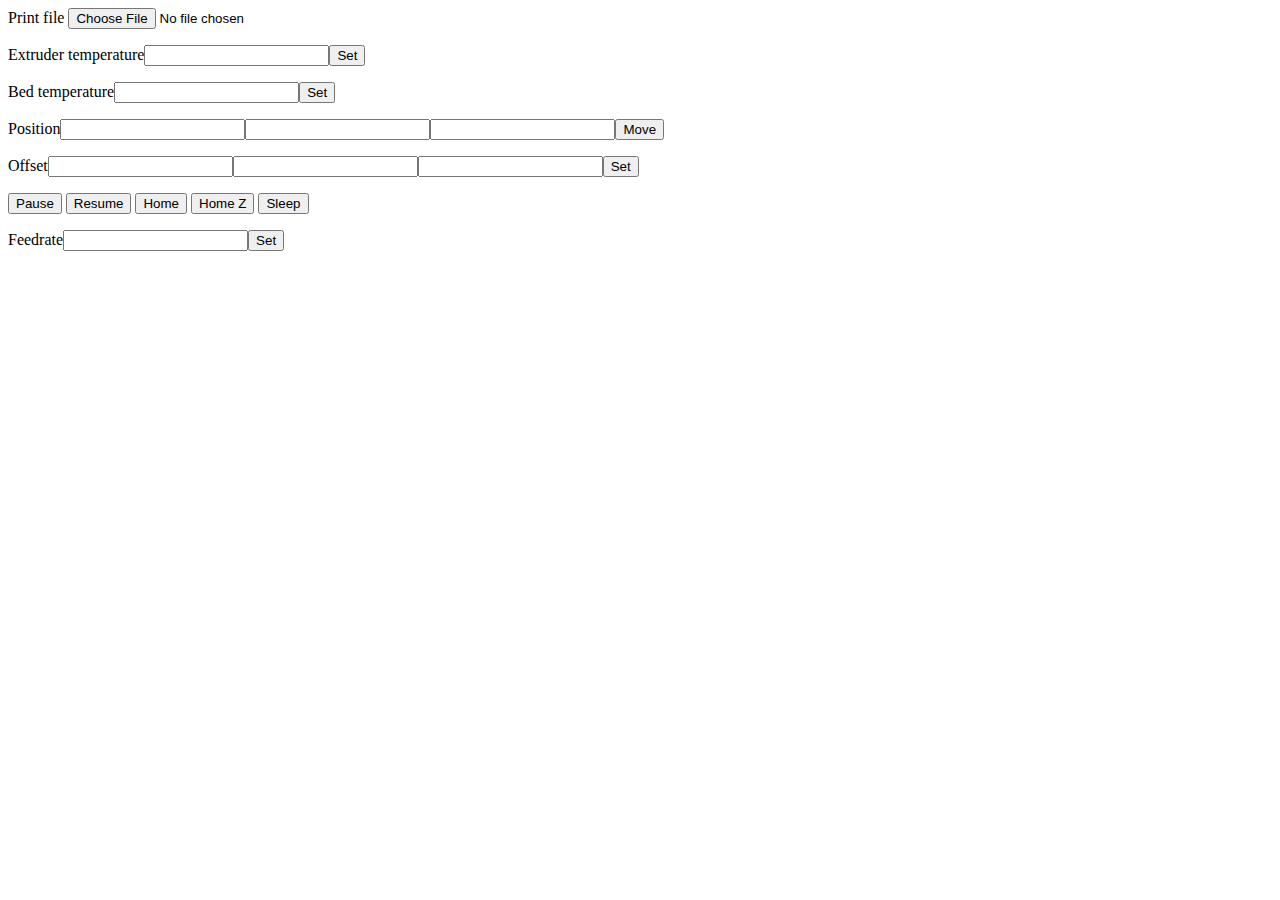
==== server/html/index.html @ e0f0c31d "Use only new code" ====
<!DOCTYPE html>
<html>
	<head>
		<meta http-equiv="Content-type: text/html;charset=utf-8"/>
		<title>MOST RepRap printer interface</title>
		<script type="application/javascript" src="rpc.js"></script>
		<script type="application/javascript" src="index.js"></script>
		<style type="text/css"></style>
		<link rel="stylesheet" href="index.css"/>
	</head>
	<body onload="init ()">
		<label for="printfile">Print file</label>
		<input type="file" id="printfile" onchange="print ()"/>
		<p>Extruder temperature<input type="text" id="etemp"/><button type="button" onclick="etemp ()">Set</button><span id="etemp_read"></span></p>
		<p>Bed temperature<input type="text" id="btemp"/><button type="button" onclick="btemp ()">Set</button><span id="btemp_read"></span></p>
		<p>Position<input type="text" id="xpos"/><input type="text" id="ypos"/><input type="text" id="zpos"/><button type="button" onclick="gotopos ()">Move</button></p>
		<p>Offset<input type="text" id="xoff"/><input type="text" id="yoff"/><input type="text" id="zoff"/><button type="button" onclick="setoffset ()">Set</button></p>
		<p><button type="button" onclick="stop ()">Pause</button>
		<button type="button" onclick="resume ()">Resume</button>
		<button type="button" onclick="home ()">Home</button>
		<button type="button" onclick="homez ()">Home Z</button>
		<button type="button" onclick="sleep ()">Sleep</button></p>
		<p>Feedrate<input type="text" id="feed"/><button type="button" onclick="feed ()">Set</button></p>
	</body>
</html>
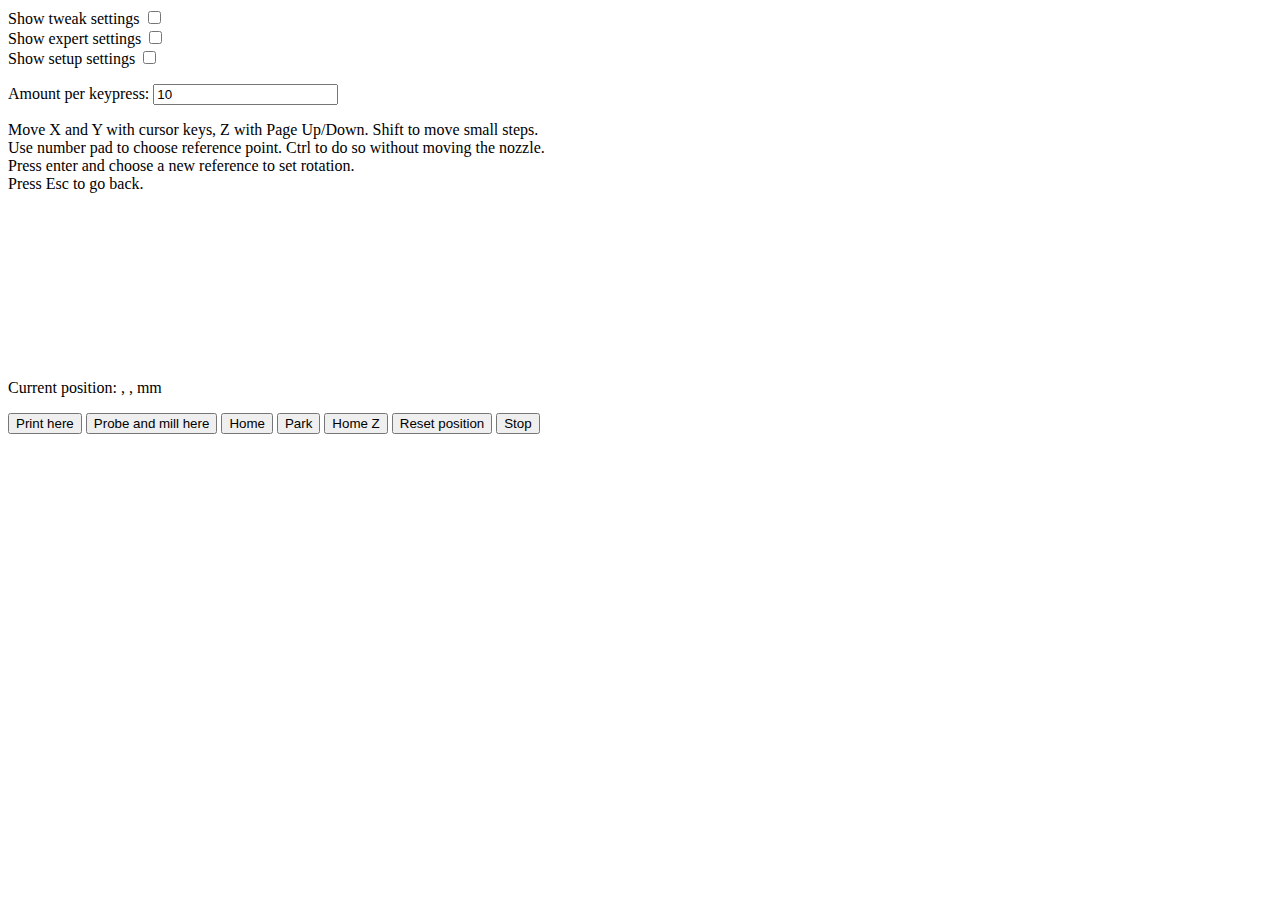
==== commit 6a41cec2: "more cleanup" ====
--- a/server/html/index.html
+++ b/server/html/index.html
@@ -1,25 +1,740 @@
 <!DOCTYPE html>
+<!-- vim: set foldmethod=marker : -->
 <html>
-	<head>
-		<meta http-equiv="Content-type: text/html;charset=utf-8"/>
+	<head> <!-- {{{ -->
+		<meta http-equiv='Content-type: text/html;charset=utf-8'/>
 		<title>MOST RepRap printer interface</title>
-		<script type="application/javascript" src="rpc.js"></script>
-		<script type="application/javascript" src="index.js"></script>
-		<style type="text/css"></style>
-		<link rel="stylesheet" href="index.css"/>
-	</head>
-	<body onload="init ()">
-		<label for="printfile">Print file</label>
-		<input type="file" id="printfile" onchange="print ()"/>
-		<p>Extruder temperature<input type="text" id="etemp"/><button type="button" onclick="etemp ()">Set</button><span id="etemp_read"></span></p>
-		<p>Bed temperature<input type="text" id="btemp"/><button type="button" onclick="btemp ()">Set</button><span id="btemp_read"></span></p>
-		<p>Position<input type="text" id="xpos"/><input type="text" id="ypos"/><input type="text" id="zpos"/><button type="button" onclick="gotopos ()">Move</button></p>
-		<p>Offset<input type="text" id="xoff"/><input type="text" id="yoff"/><input type="text" id="zoff"/><button type="button" onclick="setoffset ()">Set</button></p>
-		<p><button type="button" onclick="stop ()">Pause</button>
-		<button type="button" onclick="resume ()">Resume</button>
-		<button type="button" onclick="home ()">Home</button>
-		<button type="button" onclick="homez ()">Home Z</button>
-		<button type="button" onclick="sleep ()">Sleep</button></p>
-		<p>Feedrate<input type="text" id="feed"/><button type="button" onclick="feed ()">Set</button></p>
+		<script type='application/javascript' src='rpc.js'></script>
+		<script type='application/javascript' src='server.js'></script>
+		<script type='application/javascript' src='index.js'></script>
+		<style type='text/css'></style>
+		<link rel='stylesheet' href='index.css'/>
+	</head> <!-- }}} -->
+	<body onload='init ()' id='container' class='noexpert notweak nosetup nomover'>
+		<div id='templates'> <!-- {{{ -->
+			<div id='Label'> <!-- {{{ -->
+				<div class='tab' onclick='select_printer (this.port)'>
+					[!(
+						node.port = args[0],
+						printer ? [printer.name].concat (elements) : elements
+						<span class='port setup'>[!('@' + args[0])!]</span>
+					)!]
+				</div>
+			</div> <!-- }}} -->
+			<!-- Primitives {{{ -->
+			<div id='Button'> <!-- {{{ -->
+				[!(
+				// args = title, action, class
+				//elements[0].id = make_id (printer, [null, args[1]]),
+				elements[0].action = args[1],
+				args[2] ? elements[0].AddClass (args[2]) : 0,
+				elements[0].printer = printer,
+				elements[0].AddText (args[0]),
+				elements
+				<button class='wide title' type='button' onclick='this.printer.call (this.action, [], {})'></button>
+				)!]
+			</div> <!-- }}} -->
+			<div id='Text'> <!-- {{{ -->
+				[!(
+				// args = title, obj, class
+				elements[1].id = make_id (printer, args[1], 'source'),
+				elements[2].source = elements[1].id,
+				elements[2].obj = args[1],
+				args[2] ? elements[0].AddClass (args[2]) : 0,
+				args[2] ? elements[1].AddClass (args[2]) : 0,
+				args[2] ? elements[2].AddClass (args[2]) : 0,
+				elements[2].printer = printer,
+				elements[0].AddText (args[0]),
+				elements
+				<span class='blocktitle'></span>
+				<input type='text' class='title'/>
+				<button class='button title' type='button' onclick='set_value (this.printer, this.obj, document.getElementById (this.source).value)'>Set</button>
+				)!]
+			</div> <!-- }}} -->
+			<div id='Range'> <!-- {{{ -->
+				[!(
+				// args = title, max, obj, class
+				elements[0].id = make_id (printer, args[2]),
+				elements[1].source = elements[0].id,
+				elements[1].obj = args[2],
+				elements[1].printer = printer,
+				[make_tablerow (args[0], [elements], ['rowtitle', args[3]])]
+				<select>[!(range (args[1], elements[0], 'value')<option></option>)!]</select>
+				<button class='button' type='button' onclick='set_value (this.printer, this.obj, document.getElementById (this.source).selectedIndex)'>Set</button>
+				)!]
+			</div> <!-- }}} -->
+			<div id='Choice'> <!-- {{{ -->
+				[!(
+				// args = obj, options, class[es], containerclasses
+				choice (args[0], args[1], elements[0], elements[1], args[2], args[3])
+				<input type='radio'/>
+				<label></label>
+				)!]
+			</div> <!-- }}} -->
+			<div id='Pin'> <!-- {{{ -->
+				[!(
+				// args = title, obj, only_analog
+				elements[0].id = make_id (printer, args[1]),
+				elements[0].obj = args[1],
+				elements[0].printer = printer,
+				elements[1].id = make_id (printer, args[1], 'invalid'),
+				elements[2].htmlFor = elements[1].id,
+				elements[3].id = make_id (printer, args[1], 'inverted'),
+				elements[4].htmlFor = elements[3].id,
+				elements[5].printer = printer,
+				elements[5].addEventListener ('click', function () { set_pin (this.printer, args[1]); }, false),
+				args[2] ? (elements[3].AddClass ('hidden'), elements[4].AddClass ('hidden')) : 0,
+				[make_tablerow (args[0], [[elements[0]], [elements[1], elements[2]], [elements[3], elements[4]], [elements[5]]], ['pintitle', 'pinvalue'])]
+				<select class='pinselect'>[!(pinrange (args[2], elements[0], 'value')<option></option>)!]</select>
+				<input type='checkbox'/>
+				<label>Invalid</label>
+				<input type='checkbox'/>
+				<label>Inverted</label>
+				<button class='button' type='button'>Set</button>
+				)!]
+			</div> <!-- }}} -->
+			<div id='Float'> <!-- {{{ -->
+				[!(
+				// args = obj, factor, class
+				elements[2].id = make_id (printer, args[0]),
+				elements[0].id = make_id (printer, args[0], 'new'),
+				elements[0].factor = args[1] ? args[1] : 1,
+				elements[1].factor = elements[0].factor,
+				elements[2].factor = elements[0].factor,
+				elements[1].source = elements[0].id,
+				elements[1].obj = args[0],
+				elements[1].printer = printer,
+				args[2] ? elements[0].AddClass (args[2]) : 0,
+				args[2] ? elements[1].AddClass (args[2]) : 0,
+				args[2] ? elements[2].AddClass (args[2]) : 0,
+				stack
+				<input type='text'/>
+				<button class='button' type='button' onclick='set_value (this.printer, this.obj, this.factor * Number (document.getElementById (this.source).value))'>Set</button>
+				<span></span>
+				)!]
+			</div> <!-- }}} -->
+			<div id='Toggle'> <!-- {{{ -->
+				[!(
+				// args = title, obj, oncommand, offcommand, ontext, offtext, class
+				elements[1].AddText (args[2]),
+				elements[2].AddText (args[3]),
+				elements[3].value = [args[5], args[4]],
+				elements[3].id = make_id (printer, args[1]),
+				elements[1].obj = args[1],
+				elements[2].obj = args[1],
+				elements[1].printer = printer,
+				elements[2].printer = printer,
+				elements[1].addEventListener ('click', function () { set_value (this.printer, this.obj, true); }, false),
+				elements[2].addEventListener ('click', function () { set_value (this.printer, this.obj, false); }, false),
+				elements[0].AddText (args[0]),
+				args[6] ? elements[0].AddClass (args[6]) : 0,
+				args[6] ? elements[1].AddClass (args[6]) : 0,
+				args[6] ? elements[2].AddClass (args[6]) : 0,
+				args[6] ? elements[3].AddClass (args[6]) : 0,
+				stack
+				<span class='blocktitle'></span>
+				<button type='button' class='title'></button>
+				<button type='button' class='title'></button>
+				<span class='title'></span>
+				)!]
+			</div> <!-- }}} -->
+			<div id='File'> <!-- {{{ -->
+				[!(
+				// args = title, obj, class
+				args[2] ? elements[0].AddClass (args[2]) : 0,
+				args[2] ? elements[1].AddClass (args[2]) : 0,
+				args[2] ? elements[2].AddClass (args[2]) : 0,
+				elements[1].id = make_id (printer, args[1]),
+				elements[2].source = args[1],
+				elements[2].printer = printer,
+				elements[2].extra = (args[3] ? args[3] : function() {}),
+				elements[0].AddText (args[0]),
+				stack
+				<span class='blocktitle'></span>
+				<input type='file' class='title'/>
+				<button class='button title' type='button' onclick='set_file (this.printer, this.source); this.extra()'>Upload</button>
+				)!]
+			</div> <!-- }}} -->
+			<div id='Run'> <!-- {{{ -->
+				[!(
+				// args = obj, class
+				elements[0].id = make_id (printer, args[0], 'minus'),
+				elements[2].id = make_id (printer, args[0], 'plus'),
+				elements[4].id = make_id (printer, args[0], 'value'),
+				elements[1].htmlFor = elements[0].id,
+				elements[3].htmlFor = elements[2].id,
+				elements[0].printer = printer,
+				elements[2].printer = printer,
+				elements[0].obj = args[0],
+				elements[2].obj = args[0],
+				elements[0].factor = -1,
+				elements[2].factor = 1,
+				elements[0].other = elements[2],
+				elements[2].other = elements[0],
+				elements[0].addEventListener ('click', function () { this.other.checked = false; this.printer.call ('run_' + this.obj[0][0], [this.obj[1], this.checked ? this.factor * Number (get_element (this.printer, this.obj, 'value').value) : NaN], {}); }, false),
+				elements[2].addEventListener ('click', function () { this.other.checked = false; this.printer.call ('run_' + this.obj[0][0], [this.obj[1], this.checked ? this.factor * Number (get_element (this.printer, this.obj, 'value').value) : NaN], {}); }, false),
+				args[1] ? elements[0].AddClass (args[1]) : 0,
+				args[1] ? elements[1].AddClass (args[1]) : 0,
+				args[1] ? elements[2].AddClass (args[1]) : 0,
+				args[1] ? elements[3].AddClass (args[1]) : 0,
+				args[1] ? elements[4].AddClass (args[1]) : 0,
+				stack
+				<input type='checkbox' class='run1'/>
+				<label class='run2'>-</label>
+				<input type='checkbox' class='run1'/>
+				<label class='run2'>+</label>
+				<input type='text' class='run3' value='Infinity'/>
+				)!]
+			</div> <!-- }}} -->
+			<!-- }}} -->
+			<div id='Motor'> <!-- {{{ -->
+				<!-- args = parent, index, basic_steps -->
+				<div>[$(Run [[[args[0], 'motor'], args[1]], args[2] ? '' : 'expert'])$]</div>
+				<div>[$(Float [[[[args[0], 'motor'], args[1]], 'steps_per_mm'], 1, args[2] ? '' : 'expert'])$]</div>
+				<div>[$(Float [[[[args[0], 'motor'], args[1]], 'limit_v'], 1, 'setup'])$]</div>
+				<div>[$(Float [[[[args[0], 'motor'], args[1]], 'max_steps'], 1, 'setup'])$]</div>
+				<!--sleeping.-->
+			</div> <!-- }}} -->
+			<div id='Temp_components'> <!-- {{{ -->
+				<!-- args = parent, index -->
+				<div>[$(Float [[[args[0], args[1]], 'R0'], 1000, 'expert'])$]</div>
+				<div>[$(Float [[[args[0], args[1]], 'R1'], 1000, 'expert'])$]</div>
+				<div>[$(Float [[[args[0], args[1]], 'Rc'], 1000, 'expert'])$]</div>
+				<div>[$(Float [[[args[0], args[1]], 'Tc'], 1, 'expert'])$]</div>
+				<div>[$(Float [[[args[0], args[1]], 'beta'], 1, 'expert'])$]</div>
+			</div> <!-- }}} -->
+			<div id='Temp_calibration'> <!-- {{{ -->
+				<!-- args = parent, index -->
+				<div>[$(Float [[[args[0], args[1]], 'core_C'], 1, 'expert'])$]</div>
+				<div>[$(Float [[[args[0], args[1]], 'shell_C'], 1, 'expert'])$]</div>
+				<div>[$(Float [[[args[0], args[1]], 'transfer'], 1, 'expert'])$]</div>
+				<div>[$(Float [[[args[0], args[1]], 'radiation'], 1, 'expert'])$]</div>
+				<div>[$(Float [[[args[0], args[1]], 'power'], 1, 'expert'])$]</div>
+			</div> <!-- }}} -->
+			<div id='Temp_control'> <!-- {{{ -->
+				<div>[$(Float [[[args[0], args[1]], 'value', 'settemp']])$]</div>
+				<div>[!(
+					// args = obj, index
+					//elements[1].id = make_id (printer, [[args[0], args[1]], 'current']),
+					elements[0].target = elements[1],
+					elements[0].printer = printer,
+					elements[0].addEventListener ('click', function () {
+						var target = this.target;
+						this.printer.call ('readtemp_' + (typeof args[0] == 'string' ? args[0] : args[0][0]), [args[1]], {}, function (value) {
+							target.ClearAll ();
+							target.AddText (value.toFixed (1));
+						});
+					}, false),
+					elements
+					<button>Refresh</button>
+					<span></span>
+				)!]</div>
+				<!-- current -->
+			</div> <!-- }}} -->
+
+			<div id='Motor_axis'> <!-- {{{ -->
+				[!(
+				// args = index, class
+				[make_tablerow (axis_name (args[0], false), elements, ['rowtitle', args[1]], 'expert')]
+				[$(Motor ['axis', args[0]])$]
+				)!]
+			</div> <!-- }}} -->
+			<div id='Limits_axis'> <!-- {{{ -->
+				[!(
+				// args = index
+				[make_tablerow (axis_name (args[0], true), elements, ['rowtitle setup', ['setup', 'setup delta', 'setup delta']], 'setup')]
+				<div>[$(Float [[['axis', args[0]], 'park'], 1, 'setup'])$]</div>
+				<div>[$(Float [[['axis', args[0]], 'axis_min'], 1, 'setup'])$]</div>
+				<div>[$(Float [[['axis', args[0]], 'axis_max'], 1, 'setup'])$]</div>
+				)!]
+			</div> <!-- }}} -->
+			<div id='Delta_axis'> <!-- {{{ -->
+				[!(
+				// args = index
+				[make_tablerow (axis_name (args[0], false), elements, ['rowtitle expert', ['setup', 'setup', 'setup', 'setup delta', 'setup delta']], 'expert')]
+				<div>[$(Float [[['axis', args[0]], 'limit_pos'], 1, 'setup'])$]</div>
+				<div>[$(Float [[['axis', args[0]], 'motor_min'], 1, 'setup'])$]</div>
+				<div>[$(Float [[['axis', args[0]], 'motor_max'], 1, 'setup'])$]</div>
+				<div>[$(Float [[['axis', args[0]], 'delta_length'], 1, 'setup delta'])$]</div>
+				<div>[$(Float [[['axis', args[0]], 'delta_radius'], 1, 'setup delta'])$]</div>
+				)!]
+			</div> <!-- }}} -->
+			<div id='Move_axis'> <!-- {{{ -->
+				[!(
+				// args = index
+				elements[1].id = make_id (printer, [['axis', args[0]], 'goto']),
+				elements[2].printer = printer,
+				elements[2].index = args[0],
+				elements[2].addEventListener ('click', function () {
+					var target = new Object;
+					target[String (args[0])] = Number (get_element (this.printer, [['axis', this.index], 'goto']).value);
+					this.printer.call ('goto', [target], {});
+				}, false),
+				[make_tablerow (axis_name (args[0], true), [[elements[1], elements[2]], elements[0], elements[3], elements[4]], ['rowtitle', ''])]
+				<div>[$(Float [[['axis', args[0]], 'offset'], 1, (args[0] != 2 ? 'expert' : 'tweak')])$]</div>
+				<input type='text'/>
+				<button class='button' type='button'>Go</button>
+				<div>[$(Float [[[['axis', 'motor'], args[0]], 'max_v'], 1, 'expert'])$]</div>
+				<div>[$(Float [[[['axis', 'motor'], args[0]], 'max_a'], 1, 'expert'])$]</div>
+				)!]
+			</div> <!-- }}} -->
+			<div id='Pins_axis'> <!-- {{{ -->
+				[!(
+				make_pin_title (axis_name (args[0], false), stack)
+				[$(Pin ['Step', [[['axis', 'motor'], args[0]], 'step_pin']])$]
+				[$(Pin ['Dir', [[['axis', 'motor'], args[0]], 'dir_pin']])$]
+				[$(Pin ['Enable', [[['axis', 'motor'], args[0]], 'enable_pin']])$]
+				[$(Pin ['Min limit', [['axis', args[0]], 'limit_min_pin']])$]
+				[$(Pin ['Max limit', [['axis', args[0]], 'limit_max_pin']])$]
+				[$(Pin ['Sense', [['axis', args[0]], 'sense_pin']])$]
+				)!]
+			</div> <!-- }}} -->
+			<div id='Motor_extruder'> <!-- {{{ -->
+				[!(
+				// args = index, class
+				[make_tablerow (extruder_name (args[0]), elements, ['rowtitle', args[1]])]
+				[$(Motor ['extruder', args[0], true])$]
+				)!]
+			</div> <!-- }}} -->
+			<div id='Temp_components_extruder'> <!-- {{{ -->
+				[!(
+				// args = index, class
+				[make_tablerow (extruder_name (args[0]), elements, ['rowtitle', args[1]], 'expert')]
+				[$(Temp_components [['extruder', 'temp'], args[0]])$]
+				)!]
+			</div> <!-- }}} -->
+			<div id='Temp_calibration_extruder'> <!-- {{{ -->
+				[!(
+				// args = index, class
+				[make_tablerow (extruder_name (args[0]), elements, ['rowtitle', args[1]], 'expert')]
+				[$(Temp_calibration [['extruder', 'temp'], args[0]])$]
+				)!]
+			</div> <!-- }}} -->
+			<div id='Temp_control_extruder'> <!-- {{{ -->
+				[!(
+				// args = index, class
+				[make_tablerow (extruder_name (args[0]), elements, ['rowtitle', args[1]])]
+				[$(Temp_control [['extruder', 'temp'], args[0]])$]
+				)!]
+			</div> <!-- }}} -->
+			<div id='Setup_extruder'> <!-- {{{ -->
+				[!(
+				// args = index, class
+				elements[0].id = make_id (printer, [['extruder', args[0]], 'move']),
+				elements[1].printer = printer,
+				elements[1].index = args[0],
+				elements[1].addEventListener ('click', function () {
+					var value = Number (get_element (this.printer, [['extruder', this.index], 'move']).value);
+					this.printer.call ('goto', [], {e: value, which: this.index});
+				}, false),
+				elements[2].printer = printer,
+				elements[2].index = args[0],
+				elements[2].addEventListener ('click', function () {
+					var value = Number (get_element (this.printer, [['extruder', this.index], 'move']).value);
+					this.printer.call ('goto', [], {e: -value, which: this.index});
+				}, false),
+				[make_tablerow (extruder_name (args[0]), [[elements[0], elements[1], elements[2]], elements[3], elements[4]], ['rowtitle', args[1]])]
+				<input type='text'/>
+				<button class='button' type='button'>Extrude</button>
+				<button class='button' type='button'>Retract</button>
+				<div>[$(Float [[[['extruder', 'motor'], args[0]], 'max_v'], 1, 'expert'])$]</div>
+				<div>[$(Float [[[['extruder', 'motor'], args[0]], 'max_a'], 1, 'expert'])$]</div>
+				)!]
+			</div> <!-- }}} -->
+			<div id='Pins_extruder'> <!-- {{{ -->
+				[!(
+				// args = index, visible
+				node.id = make_id (printer, [['extruderpins', args[0]], 'container']),
+				make_pin_title (extruder_name (args[0]), stack)
+				[$(Pin ['Step', [[['extruder', 'motor'], args[0]], 'step_pin']])$]
+				[$(Pin ['Direction', [[['extruder', 'motor'], args[0]], 'dir_pin']])$]
+				[$(Pin ['Enable', [[['extruder', 'motor'], args[0]], 'enable_pin']])$]
+				[$(Pin ['Power', [[['extruder', 'temp'], args[0]], 'power_pin']])$]
+				[$(Pin ['Thermistor', [[['extruder', 'temp'], args[0]], 'thermistor_pin'], true])$]
+				)!]
+			</div> <!-- }}} -->
+			<div id='Temp_components_temp'> <!-- {{{ -->
+				[!(
+				// args = index, class
+				[make_tablerow (temp_name (args[0]), elements, ['rowtitle', args[1]], 'expert')]
+				[$(Temp_components ['temp', args[0]])$]
+				)!]
+			</div> <!-- }}} -->
+			<div id='Temp_calibration_temp'> <!-- {{{ -->
+				[!(
+				// args = index, class
+				[make_tablerow (temp_name (args[0]), elements, ['rowtitle', args[1]], 'expert')]
+				[$(Temp_calibration ['temp', args[0]])$]
+				)!]
+			</div> <!-- }}} -->
+			<div id='Temp_control_temp'> <!-- {{{ -->
+				[!(
+				// args = index
+				[make_tablerow (temp_name (args[0]), elements, ['rowtitle', args[1]])]
+				[$(Temp_control ['temp', args[0]])$]
+				)!]
+			</div> <!-- }}} -->
+			<div id='Pins_temp'> <!-- {{{ -->
+				[!(
+				// args = index, visible
+				node.id = make_id (printer, [['temppins', args[0]], 'container']),
+				make_pin_title (temp_name (args[0]), stack)
+				[$(Pin ['Power', [['temp', args[0]], 'power_pin']])$]
+				[$(Pin ['Thermistor', [['temp', args[0]], 'thermistor_pin'], true])$]
+				)!]
+			</div> <!-- }}} -->
+			<div id='Gpio_gpio'> <!-- {{{ -->
+				[!(
+				// args = index, visible
+				elements[1].id = make_id (printer, [['gpio', args[0]], 'master']),
+				elements[2].index = args[0],
+				elements[2].printer = printer,
+				[make_tablerow (gpio_name (args[0]), [elements[0], [elements[1], elements[2]], elements[3]], ['rowtitle', args[1]], undefined, [['gpio', args[0]], 'state'])]
+				<div>[$(Choice [[['gpio', args[0]], 'state'], ['Off', 'On', 'Pulled up', 'High Z'], ['', '', 'expert', 'expert']])$]</div>
+				<select class='expert'>[!(temprange (elements[0], 'value')<option></option>)!]</select>
+				<button class='button expert' type='button' onclick='set_gpio_master (this.printer, this.index)'>Set</button>
+				<div>[$(Float [[['gpio', args[0]], 'value'], 1, 'expert'])$]</div>
+				)!]
+			</div> <!-- }}} -->
+			<div id='Pins_gpio'> <!-- {{{ -->
+				[!(
+				// args = index, visible
+				node.id = make_id (printer, [['gpiopins', args[0]], 'container']),
+				make_pin_title (gpio_name (args[0]), stack)
+				[$(Pin ['Pin', [['gpio', args[0]], 'pin']])$]
+				)!]
+			</div> <!-- }}} -->
+
+			<div id='Printer'> <!-- {{{ -->
+				// TODO: upload script, see printing state, command feedback.
+				<div class='printer'>
+					[!(
+						node.id = make_id (printer, [null, 'container']),
+						elements[0].id = make_id(printer, [null, 'block1']),
+						elements
+						<div class='hidden blocker'></div>
+					)!]
+					<div class='setup'>[!(elements[0].port = port, elements<button type='button' onclick="rpc.call ('disable', [this.port], {})">Disable printer</button>)!]</div>
+					<div> <!-- {{{ Queue. -->
+						<div>[$(File ['Add to queue', [null, 'queue_add', 'queue_add'], undefined, queue_deselect])$]</div>
+						<div>
+							[!(
+								elements[0].id = make_id (printer, [null, 'queue']),
+								elements
+								<select multiple='multiple'></select>
+								<div class='queuelist'>
+									<button type='button' onclick='queue_up ()'>&#x2b06;</button>
+									<button type='button' onclick='queue_del ()'>Remove selected</button><br/>
+									<button type='button' onclick='queue_down ()'>&#x2b07;</button>
+									<button type='button' onclick='quick_print ()'>Print selected at center</button><br/>
+									<button type='button' onclick='start_move ()'>Position selected and print</button>
+								</div>
+							)!]
+						</div>
+					</div> <!-- }}} -->
+					[!(
+						elements[0].id = make_id (printer, [null, 'scripts']),
+						elements
+						<div></div>
+					)!]
+					<div class='setup'>[$(Text ['Name', [null, 'name'], 'setup'])$]</div>
+					<div class='tweak'>[$(Button ['Sleep', 'sleep_all'])$]</div>
+					<div class='tweak'><button type='button' onclick="selected_printer.call ('home', [], {}, update_canvas_and_spans)">Home</button></div>
+					<div>[$(Toggle ['Pause', [null, 'paused', 'pause'], 'Pause', 'Resume', 'Paused', ''])$]</div>
+
+					<table class='tweak'>
+						<tr>
+							<th class='blocktitle'>Settings</th>
+							<th class='floattitle tweak'>Feedrate (%)</th>
+							<th class='floattitle setup'>Angle</th>
+							<th class='choicetitle setup'>Printer type</th>
+							<th class='floattitle expert'>Motor timeout (s)</th>
+							<th class='floattitle expert'>Temp timeout (s)</th>
+						</tr>
+						<tr>
+							<th class='rowtitle'>&nbsp;</th>
+							<td class='tweak'>[$(Float [[null, 'feedrate'], .01])$]</td>
+							<td class='setup'>[$(Float [[null, 'angle'], 1])$]</td>
+							<td class='setup'>[$(Choice [[null, 'printer_type'], ['Cartesian', 'Delta'], undefined, ['nodelta', null]])$]</td>
+							<td class='expert'>[$(Float [[null, 'motor_limit'], 1000])$]</td>
+							<td class='expert'>[$(Float [[null, 'temp_limit'], 1000])$]</td>
+						</tr>
+					</table>
+
+					[!([make_table (
+						build ('Range', ['Axes', printer.maxaxes, [null, 'num_axes'], 'setup']),
+						build ('Range', ['Extruders', printer.maxextruders, [null, 'num_extruders'], 'setup']),
+						build ('Range', ['Temps', printer.maxtemps, [null, 'num_temps'], 'setup']),
+						build ('Range', ['Gpios', printer.maxgpios, [null, 'num_gpios'], 'setup'])
+					).AddClass ('setup')])!]
+
+					[!([make_table (
+						multiple_titles ([[], ['extruder'], ['axis'], []], [
+							'Motors',
+							'Run',
+							'Steps per mm',
+							'v limit (mm/s)',
+							'Max steps'
+						], [
+							'blocktitle',
+							'floattitle',
+							'floattitle',
+							'floattitle setup',
+							'floattitle setup'
+						], [
+							null,
+							'Unlimited move.',
+							'Set the (micro)steps that the motor needs to do to move the hardware by one mm.',
+							'Maximum speed that the motor is allowed to move.',
+							'Maximum number of steps to do in one iteration; set to number of microsteps.'
+						]),
+					multiple ('Motor_axis', 'expert'),
+					multiple ('Motor_extruder')
+					).AddClass ('tweak')])!]
+
+					[!([make_table (
+						multiple_titles ([[], ['axis'], [], []], [
+							'Axis move',
+							'Go (mm)',
+							'Offset (mm)',
+							'Max v (mm/s)',
+							'Max a (mm/s²)'
+						], [
+							'blocktitle',
+							'inputtitle tweak',
+							'floattitle tweak',
+							'floattitle expert',
+							'floattitle expert'
+						], [
+							null,
+							'Physically move the extruder to this position.  For Z, more positive numbers move the extruder away from the bed.',
+							'Displacement of origin.  When instructed to go to a position, it will add this value to the position before going there.',
+							'Maximum speed that the axis will try to move.',
+							'Maximum acceleration that the axis is trying to use while speeding up or slowing down.'
+						]),
+						multiple ('Move_axis')
+					).AddClass ('tweak')])!]
+
+					[!([make_table (
+						multiple_titles ([[], ['extruder'], [], []], [
+							'Extruder setup',
+							'Extrude (mm)',
+							'Max v (mm/s)',
+							'Max a (mm/s²)'
+						], [
+							'blocktitle',
+							'inputtitle tweak',
+							'floattitle expert',
+							'floattitle expert'
+						], [
+							null,
+							'Extrude or retract a length of filament.',
+							'Maximum speed that the extruder will try to move.',
+							'Maximum acceleration that the extruder is trying to use while speeding up or slowing down.'
+						]),
+						multiple ('Setup_extruder', ['tweak', 'expert', 'expert'])
+					).AddClass ('tweak')])!]
+
+					[!([make_table (
+						multiple_titles ([['extruder', 'temp'], [], [], []], [
+							'Temp control',
+							'Target (°C)',
+							'Current (°C)'
+						], [
+							'blocktitle',
+							'floattitle',
+							'floattitle'
+						], [
+							null,
+							'Temperature target.  Set to NaN to disable the heater completely.',
+							'Request actual temperature from sensor.'
+						]),
+						multiple ('Temp_control_extruder'),
+						multiple ('Temp_control_temp')
+					).AddClass ('tweak')])!]
+
+					[!([make_table (
+						multiple_titles ([[], ['gpio'], [], []], [
+							'Gpio',
+							'State',
+							'Master temp',
+							'Treshold (°C)'
+						], [
+							'blocktitle',
+							'choicetitle tweak',
+							'inputtitle expert',
+							'floattitle expert'
+						], [
+							null,
+							'State of the pin.  High Z and Pulled up both set the pin to input; the latter enables the pull-up resistor.',
+							'If set to something other than None, the pin will automatically be set and reset depending on the value of the selected temperature control.',
+							'If a master temp is set, the pin will be on if that temp is above this value, otherwise it will be off.'
+						]),
+						multiple ('Gpio_gpio')
+					).AddClass('tweak')])!]
+
+					[!([make_table (
+						multiple_titles ([[], [], [], ['axis']], [
+							'Axis limits',
+							'Park pos (mm)',
+							'Axis min (mm)',
+							'Axis max (mm)'
+						], [
+							'blocktitle',
+							'floattitle setup',
+							'floattitle setup delta',
+							'floattitle setup delta'
+						], [
+							null,
+							'Park position of the axis.',
+							'Minimum value that the axis may move to.',
+							'Maximum value that the axis may move to.'
+						]),
+						multiple ('Limits_axis')
+					).AddClass ('setup')])!]
+
+					[!([make_table (
+						multiple_titles ([[], [], [], ['axis']], [
+							'Motor settings',
+							'Switch pos (mm)',
+							'Motor min (mm)',
+							'Motor max (mm)',
+							'Rod length (mm)',
+							'Radius (mm)'
+						], [
+							'blocktitle',
+							'floattitle setup',
+							'floattitle setup',
+							'floattitle setup',
+							'floattitle setup delta',
+							'floattitle setup delta'
+						], [
+							null,
+							'Position of the limit switch.',
+							'Minimum value that the motor may move to. (Normally 0.)',
+							'Maximum value that the motor may move to. (Normally equal to rod length.)',
+							'Length of the tie rods, measured between the pivot points.',
+							'Horizontal distance between the pivot points of the tie rods.  Note that this value does not include the effector or carriage offsets.'
+						]),
+						multiple ('Delta_axis')
+					).AddClass ('setup')])!]
+
+					[!([make_table (
+						multiple_titles ([[], [], [], ['extruder', 'temp']], [
+							'Temp components',
+							'R0 (kΩ)',
+							'R1 (kΩ)',
+							'Rc (kΩ)',
+							'Tc (°C)',
+							'β (1)'
+						], [
+							'blocktitle setup',
+							'floattitle setup',
+							'floattitle setup',
+							'floattitle setup',
+							'floattitle setup',
+							'floattitle setup'
+						], [
+							null,
+							'Resistance on the board in series with the thermistor.  Normally 4.7 or 10.',
+							'Resistance on the board in parallel with the thermistor.  Normally Infinity.',
+							'Calibrated resistance of the thermistor.  Normally 100 for extruders, 10 for the heated bed.',
+							'Temperature at which the thermistor has value Rc.  Normally 20.',
+							"Temperature dependence of the thermistor.  Normally around 3800.  It can be found in the thermistor's data sheet."
+						]),
+						multiple ('Temp_components_extruder', 'setup'),
+						multiple ('Temp_components_temp', 'setup')
+					).AddClass ('setup')])!]
+
+					[!([make_table (elements[0], elements[1],
+						multiple ('Pins_axis'),
+						multiple ('Pins_extruder'),
+						multiple ('Pins_temp'),
+						multiple ('Pins_gpio')).AddClass ('setup')]
+						[$(Pin ['LED', [null, 'led_pin']])$]
+						[$(Pin ['Probe', [null, 'probe_pin']])$]
+					)!]
+					[$(Button ['Save settings to EEPROM', 'save_all', 'expert'])$]
+					[$(Button ['Restore settings from EEPROM', 'load_all', 'expert'])$]
+					<div class='tweak'>[$(File ['Import settings from file', [null, 'import', 'import_settings']])$]</div>
+					<div class='tweak'>[!(
+						elements[0].id = make_id (printer, [null, 'export']),
+						stack
+						<a class='title' title='Save settings to disk.'>Export settings to file</a>
+					)!]</div>
+					[!(
+						elements[0].id = make_id(printer, [null, 'status1']),
+						elements
+						<div class='status'></div>
+					)!]
+				</div>
+			</div> <!-- }}} -->
+			<div id='NoPrinter'> <!-- {{{ -->
+				<div class='noprinter notconnected setup'>
+					[!(
+						node.id = make_id ({'port': args[0]}, [null, 'nocontainer']),
+						elements[0].id = make_id({'port': args[0]}, [null, 'block2']),
+						elements
+						<div class='hidden blocker'></div>
+					)!]
+					<h2>No printer is found on this port.</h2>
+					<p>
+						If autodetect does not work, you can request to detect a printer:
+						[!(
+							elements[0].port = args[0],
+							elements
+							<button type='button' onclick='rpc.call ("detect", [this.port], {});'>Detect</button>
+						)!]
+					</p>
+					<p>
+						Or you can upload the firmware that fits your hardware.
+						[!(upload_buttons (args[0], [['melzi', '1284p (Melzi, Sanguinololu)'], ['ramps', 'mega2560 (Ramps)'], ['mega', 'mega']]))!]
+					</p>
+					[!(
+						elements[0].id = make_id({'port': args[0]}, [null, 'status2']),
+						elements
+						<div class='status'></div>
+					)!]
+				</div>
+			</div> <!-- }}} -->
+		</div> <!-- }}} -->
+		<div id='showswitches'> <!-- {{{ -->
+			<div>
+				<label for='tweakbox'>Show tweak settings</label>
+				<input type='checkbox' id='tweakbox' selected='selected' onclick='switch_show (this.checked, "tweak")'/>
+			</div>
+			<div class='tweak'>
+				<label for='expertbox'>Show expert settings</label>
+				<input type='checkbox' id='expertbox' onclick='switch_show (this.checked, "expert")'/>
+			</div>
+			<div class='expert'>
+				<label for='setupbox'>Show setup settings</label>
+				<input type='checkbox' id='setupbox' onclick='switch_show (this.checked, "setup")'/>
+			</div>
+		</div> <!-- }}} -->
+		<div id='labels'></div>
+		<div id='printers'></div>
+		<div id='debug'></div>
+		<div id='scripts'></div>
+		<div id='movediv' onkeydown='if (!key_move (event.keyCode, event.shiftKey, event.ctrlKey)) event.preventDefault ()'><!-- {{{ -->
+			<div id='movebox'>
+				<p>Amount per keypress: <input value='10' class='title' type='text' id='move_amount'/></p>
+				<p>Move X and Y with cursor keys, Z with Page Up/Down.  Shift to move small steps.<br/>
+				Use number pad to choose reference point.  Ctrl to do so without moving the nozzle.<br/>
+				Press enter and choose a new reference to set rotation.<br/>
+				Press Esc to go back.</p>
+				<div id='move_viewbox'><canvas id='move_view'></canvas></div>
+				<p>Current position: <span id='move_span_0'></span>, <span id='move_span_1'></span>, <span id='move_span_2'></span> mm</p>
+				<p>
+					<button type='button' onclick='queue_print ()'>Print here</button>
+					<button type='button' class='expert' onclick='queue_mill ()'>Probe and mill here</button>
+					<button type='button' class='tweak' onclick="selected_printer.call ('home', [], {}, update_canvas_and_spans)">Home</button>
+					<button type='button' onclick="selected_printer.call ('park', [], {}, update_canvas_and_spans)">Park</button>
+					<button type='button' class='tweak' onclick="selected_printer.call ('home', [[2]], {}, update_canvas_and_spans)">Home Z</button>
+					<button type='button' class='tweak' onclick="reset_position ()">Reset position</button>
+					<button type='button' onclick="selected_printer.call ('pause', [true], {})">Stop</button>
+				</p>
+			</div>
+		</div><!-- }}} -->
 	</body>
 </html>
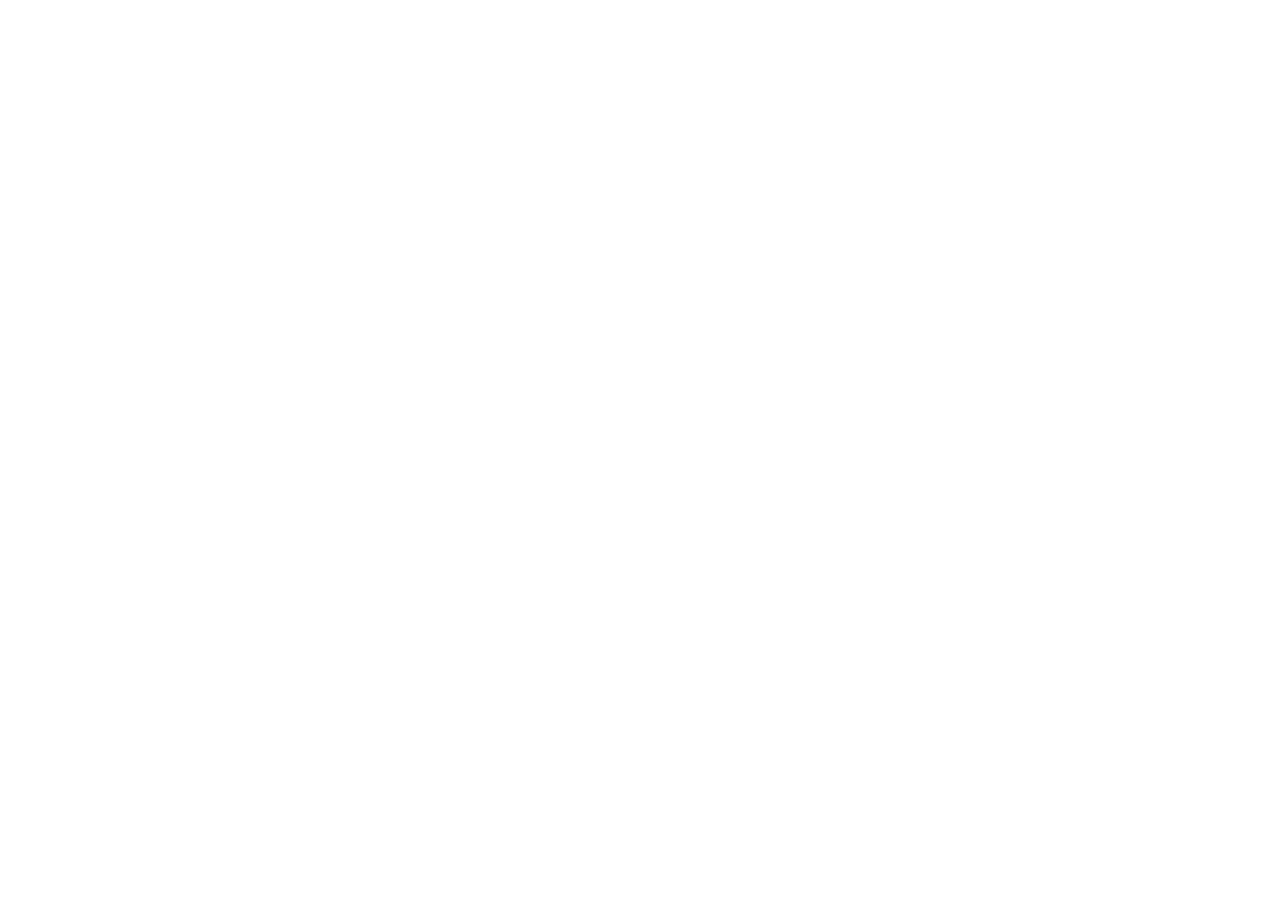
==== commit 3a169c6c: "rename invalid to valid and small fixes" ====
--- a/server/html/index.html
+++ b/server/html/index.html
@@ -10,13 +10,13 @@
 		<style type='text/css'></style>
 		<link rel='stylesheet' href='index.css'/>
 	</head> <!-- }}} -->
-	<body onload='init ()' id='container' class='noexpert notweak nosetup nomover'>
+	<body onload='init()' id='container' class='nosetup'>
 		<div id='templates'> <!-- {{{ -->
 			<div id='Label'> <!-- {{{ -->
-				<div class='tab' onclick='select_printer (this.port)'>
+				<div class='tab' onclick='select_printer(this.port)'>
 					[!(
 						node.port = args[0],
-						printer ? [printer.name].concat (elements) : elements
+						printer ? [printer.name].concat(elements) : elements
 						<span class='port setup'>[!('@' + args[0])!]</span>
 					)!]
 				</div>
@@ -25,48 +25,48 @@
 			<div id='Button'> <!-- {{{ -->
 				[!(
 				// args = title, action, class
-				//elements[0].id = make_id (printer, [null, args[1]]),
+				//elements[0].id = make_id(printer, [null, args[1]]),
 				elements[0].action = args[1],
-				args[2] ? elements[0].AddClass (args[2]) : 0,
+				args[2] ? elements[0].AddClass(args[2]) : 0,
 				elements[0].printer = printer,
-				elements[0].AddText (args[0]),
+				elements[0].AddText(args[0]),
 				elements
-				<button class='wide title' type='button' onclick='this.printer.call (this.action, [], {})'></button>
+				<button class='wide title' type='button' onclick='this.printer.call(this.action, [], {})'></button>
 				)!]
 			</div> <!-- }}} -->
 			<div id='Text'> <!-- {{{ -->
 				[!(
 				// args = title, obj, class
-				elements[1].id = make_id (printer, args[1], 'source'),
+				elements[1].id = make_id(printer, args[1], 'source'),
 				elements[2].source = elements[1].id,
 				elements[2].obj = args[1],
-				args[2] ? elements[0].AddClass (args[2]) : 0,
-				args[2] ? elements[1].AddClass (args[2]) : 0,
-				args[2] ? elements[2].AddClass (args[2]) : 0,
+				args[2] ? elements[0].AddClass(args[2]) : 0,
+				args[2] ? elements[1].AddClass(args[2]) : 0,
+				args[2] ? elements[2].AddClass(args[2]) : 0,
 				elements[2].printer = printer,
-				elements[0].AddText (args[0]),
+				elements[0].AddText(args[0]),
 				elements
 				<span class='blocktitle'></span>
 				<input type='text' class='title'/>
-				<button class='button title' type='button' onclick='set_value (this.printer, this.obj, document.getElementById (this.source).value)'>Set</button>
+				<button class='button title' type='button' onclick='set_value(this.printer, this.obj, document.getElementById(this.source).value)'>Set</button>
 				)!]
 			</div> <!-- }}} -->
 			<div id='Range'> <!-- {{{ -->
 				[!(
 				// args = title, max, obj, class
-				elements[0].id = make_id (printer, args[2]),
+				elements[0].id = make_id(printer, args[2]),
 				elements[1].source = elements[0].id,
 				elements[1].obj = args[2],
 				elements[1].printer = printer,
-				[make_tablerow (args[0], [elements], ['rowtitle', args[3]])]
-				<select>[!(range (args[1], elements[0], 'value')<option></option>)!]</select>
-				<button class='button' type='button' onclick='set_value (this.printer, this.obj, document.getElementById (this.source).selectedIndex)'>Set</button>
+				[make_tablerow(args[0], [elements], ['rowtitle1', args[3]])]
+				<select>[!(range(args[1], elements[0], 'value')<option></option>)!]</select>
+				<button class='button' type='button' onclick='set_value(this.printer, this.obj, document.getElementById(this.source).selectedIndex)'>Set</button>
 				)!]
 			</div> <!-- }}} -->
 			<div id='Choice'> <!-- {{{ -->
 				[!(
 				// args = obj, options, class[es], containerclasses
-				choice (args[0], args[1], elements[0], elements[1], args[2], args[3])
+				choice(args[0], args[1], elements[0], elements[1], args[2], args[3])
 				<input type='radio'/>
 				<label></label>
 				)!]
@@ -74,20 +74,20 @@
 			<div id='Pin'> <!-- {{{ -->
 				[!(
 				// args = title, obj, only_analog
-				elements[0].id = make_id (printer, args[1]),
+				elements[0].id = make_id(printer, args[1]),
 				elements[0].obj = args[1],
 				elements[0].printer = printer,
-				elements[1].id = make_id (printer, args[1], 'invalid'),
+				elements[1].id = make_id(printer, args[1], 'valid'),
 				elements[2].htmlFor = elements[1].id,
-				elements[3].id = make_id (printer, args[1], 'inverted'),
+				elements[3].id = make_id(printer, args[1], 'inverted'),
 				elements[4].htmlFor = elements[3].id,
 				elements[5].printer = printer,
-				elements[5].addEventListener ('click', function () { set_pin (this.printer, args[1]); }, false),
-				args[2] ? (elements[3].AddClass ('hidden'), elements[4].AddClass ('hidden')) : 0,
-				[make_tablerow (args[0], [[elements[0]], [elements[1], elements[2]], [elements[3], elements[4]], [elements[5]]], ['pintitle', 'pinvalue'])]
-				<select class='pinselect'>[!(pinrange (args[2], elements[0], 'value')<option></option>)!]</select>
+				elements[5].addEventListener('click', function() { set_pin(this.printer, args[1]); }, false),
+				args[2] ? (elements[3].AddClass('hidden'), elements[4].AddClass('hidden')) : 0,
+				[make_tablerow(args[0], [[elements[0]], [elements[1], elements[2]], [elements[3], elements[4]], [elements[5]]], ['pintitle', 'pinvalue'])]
+				<select class='pinselect'>[!(pinrange(args[2], elements[0], 'value')<option></option>)!]</select>
 				<input type='checkbox'/>
-				<label>Invalid</label>
+				<label>Valid</label>
 				<input type='checkbox'/>
 				<label>Inverted</label>
 				<button class='button' type='button'>Set</button>
@@ -96,41 +96,41 @@
 			<div id='Float'> <!-- {{{ -->
 				[!(
 				// args = obj, factor, class
-				elements[2].id = make_id (printer, args[0]),
-				elements[0].id = make_id (printer, args[0], 'new'),
+				elements[2].id = make_id(printer, args[0]),
+				elements[0].id = make_id(printer, args[0], 'new'),
 				elements[0].factor = args[1] ? args[1] : 1,
 				elements[1].factor = elements[0].factor,
 				elements[2].factor = elements[0].factor,
 				elements[1].source = elements[0].id,
 				elements[1].obj = args[0],
 				elements[1].printer = printer,
-				args[2] ? elements[0].AddClass (args[2]) : 0,
-				args[2] ? elements[1].AddClass (args[2]) : 0,
-				args[2] ? elements[2].AddClass (args[2]) : 0,
+				args[2] ? elements[0].AddClass(args[2]) : 0,
+				args[2] ? elements[1].AddClass(args[2]) : 0,
+				args[2] ? elements[2].AddClass(args[2]) : 0,
 				stack
 				<input type='text'/>
-				<button class='button' type='button' onclick='set_value (this.printer, this.obj, this.factor * Number (document.getElementById (this.source).value))'>Set</button>
+				<button class='button' type='button' onclick='set_value(this.printer, this.obj, this.factor * Number(document.getElementById(this.source).value))'>Set</button>
 				<span></span>
 				)!]
 			</div> <!-- }}} -->
 			<div id='Toggle'> <!-- {{{ -->
 				[!(
 				// args = title, obj, oncommand, offcommand, ontext, offtext, class
-				elements[1].AddText (args[2]),
-				elements[2].AddText (args[3]),
+				elements[1].AddText(args[2]),
+				elements[2].AddText(args[3]),
 				elements[3].value = [args[5], args[4]],
-				elements[3].id = make_id (printer, args[1]),
+				elements[3].id = make_id(printer, args[1]),
 				elements[1].obj = args[1],
 				elements[2].obj = args[1],
 				elements[1].printer = printer,
 				elements[2].printer = printer,
-				elements[1].addEventListener ('click', function () { set_value (this.printer, this.obj, true); }, false),
-				elements[2].addEventListener ('click', function () { set_value (this.printer, this.obj, false); }, false),
-				elements[0].AddText (args[0]),
-				args[6] ? elements[0].AddClass (args[6]) : 0,
-				args[6] ? elements[1].AddClass (args[6]) : 0,
-				args[6] ? elements[2].AddClass (args[6]) : 0,
-				args[6] ? elements[3].AddClass (args[6]) : 0,
+				elements[1].addEventListener('click', function() { set_value(this.printer, this.obj, true); }, false),
+				elements[2].addEventListener('click', function() { set_value(this.printer, this.obj, false); }, false),
+				elements[0].AddText(args[0]),
+				args[6] ? elements[0].AddClass(args[6]) : 0,
+				args[6] ? elements[1].AddClass(args[6]) : 0,
+				args[6] ? elements[2].AddClass(args[6]) : 0,
+				args[6] ? elements[3].AddClass(args[6]) : 0,
 				stack
 				<span class='blocktitle'></span>
 				<button type='button' class='title'></button>
@@ -140,27 +140,23 @@
 			</div> <!-- }}} -->
 			<div id='File'> <!-- {{{ -->
 				[!(
-				// args = title, obj, class
-				args[2] ? elements[0].AddClass (args[2]) : 0,
-				args[2] ? elements[1].AddClass (args[2]) : 0,
-				args[2] ? elements[2].AddClass (args[2]) : 0,
-				elements[1].id = make_id (printer, args[1]),
-				elements[2].source = args[1],
-				elements[2].printer = printer,
-				elements[2].extra = (args[3] ? args[3] : function() {}),
-				elements[0].AddText (args[0]),
+				// args = obj, buttontext, cb
+				elements[0].id = make_id(printer, args[0]),
+				elements[1].source = args[0],
+				elements[1].printer = printer,
+				elements[1].AddText(args[1]),
+				elements[1].extra = (args[2] ? args[2] : function() {}),
 				stack
-				<span class='blocktitle'></span>
-				<input type='file' class='title'/>
-				<button class='button title' type='button' onclick='set_file (this.printer, this.source); this.extra()'>Upload</button>
+				<input type='file'/>
+				<button class='button' type='button' onclick='set_file(this.printer, this.source); this.extra()'></button>
 				)!]
 			</div> <!-- }}} -->
 			<div id='Run'> <!-- {{{ -->
 				[!(
 				// args = obj, class
-				elements[0].id = make_id (printer, args[0], 'minus'),
-				elements[2].id = make_id (printer, args[0], 'plus'),
-				elements[4].id = make_id (printer, args[0], 'value'),
+				elements[0].id = make_id(printer, args[0], 'minus'),
+				elements[2].id = make_id(printer, args[0], 'plus'),
+				elements[4].id = make_id(printer, args[0], 'value'),
 				elements[1].htmlFor = elements[0].id,
 				elements[3].htmlFor = elements[2].id,
 				elements[0].printer = printer,
@@ -171,13 +167,13 @@
 				elements[2].factor = 1,
 				elements[0].other = elements[2],
 				elements[2].other = elements[0],
-				elements[0].addEventListener ('click', function () { this.other.checked = false; this.printer.call ('run_' + this.obj[0][0], [this.obj[1], this.checked ? this.factor * Number (get_element (this.printer, this.obj, 'value').value) : NaN], {}); }, false),
-				elements[2].addEventListener ('click', function () { this.other.checked = false; this.printer.call ('run_' + this.obj[0][0], [this.obj[1], this.checked ? this.factor * Number (get_element (this.printer, this.obj, 'value').value) : NaN], {}); }, false),
-				args[1] ? elements[0].AddClass (args[1]) : 0,
-				args[1] ? elements[1].AddClass (args[1]) : 0,
-				args[1] ? elements[2].AddClass (args[1]) : 0,
-				args[1] ? elements[3].AddClass (args[1]) : 0,
-				args[1] ? elements[4].AddClass (args[1]) : 0,
+				elements[0].addEventListener('click', function() { this.other.checked = false; this.printer.call('run_' + this.obj[0][0], [this.obj[1], this.checked ? this.factor * Number(get_element(this.printer, this.obj, 'value').value) : NaN], {}); }, false),
+				elements[2].addEventListener('click', function() { this.other.checked = false; this.printer.call('run_' + this.obj[0][0], [this.obj[1], this.checked ? this.factor * Number(get_element(this.printer, this.obj, 'value').value) : NaN], {}); }, false),
+				args[1] ? elements[0].AddClass(args[1]) : 0,
+				args[1] ? elements[1].AddClass(args[1]) : 0,
+				args[1] ? elements[2].AddClass(args[1]) : 0,
+				args[1] ? elements[3].AddClass(args[1]) : 0,
+				args[1] ? elements[4].AddClass(args[1]) : 0,
 				stack
 				<input type='checkbox' class='run1'/>
 				<label class='run2'>-</label>
@@ -189,40 +185,39 @@
 			<!-- }}} -->
 			<div id='Motor'> <!-- {{{ -->
 				<!-- args = parent, index, basic_steps -->
-				<div>[$(Run [[[args[0], 'motor'], args[1]], args[2] ? '' : 'expert'])$]</div>
-				<div>[$(Float [[[[args[0], 'motor'], args[1]], 'steps_per_mm'], 1, args[2] ? '' : 'expert'])$]</div>
-				<div>[$(Float [[[[args[0], 'motor'], args[1]], 'limit_v'], 1, 'setup'])$]</div>
-				<div>[$(Float [[[[args[0], 'motor'], args[1]], 'max_steps'], 1, 'setup'])$]</div>
+				<div>[$(Float [[[[args[0], 'motor'], args[1]], 'max_steps'], 1])$]</div>
+				<div>[$(Float [[[[args[0], 'motor'], args[1]], 'limit_v'], 1])$]</div>
+				<div>[$(Float [[[[args[0], 'motor'], args[1]], 'limit_a'], 1000])$]</div>
 				<!--sleeping.-->
 			</div> <!-- }}} -->
 			<div id='Temp_components'> <!-- {{{ -->
 				<!-- args = parent, index -->
-				<div>[$(Float [[[args[0], args[1]], 'R0'], 1000, 'expert'])$]</div>
-				<div>[$(Float [[[args[0], args[1]], 'R1'], 1000, 'expert'])$]</div>
-				<div>[$(Float [[[args[0], args[1]], 'Rc'], 1000, 'expert'])$]</div>
-				<div>[$(Float [[[args[0], args[1]], 'Tc'], 1, 'expert'])$]</div>
-				<div>[$(Float [[[args[0], args[1]], 'beta'], 1, 'expert'])$]</div>
+				<div>[$(Float [[[args[0], args[1]], 'R0'], 1000])$]</div>
+				<div>[$(Float [[[args[0], args[1]], 'R1'], 1000])$]</div>
+				<div>[$(Float [[[args[0], args[1]], 'Rc'], 1000])$]</div>
+				<div>[$(Float [[[args[0], args[1]], 'Tc'], 1])$]</div>
+				<div>[$(Float [[[args[0], args[1]], 'beta'], 1])$]</div>
 			</div> <!-- }}} -->
 			<div id='Temp_calibration'> <!-- {{{ -->
 				<!-- args = parent, index -->
-				<div>[$(Float [[[args[0], args[1]], 'core_C'], 1, 'expert'])$]</div>
-				<div>[$(Float [[[args[0], args[1]], 'shell_C'], 1, 'expert'])$]</div>
-				<div>[$(Float [[[args[0], args[1]], 'transfer'], 1, 'expert'])$]</div>
-				<div>[$(Float [[[args[0], args[1]], 'radiation'], 1, 'expert'])$]</div>
-				<div>[$(Float [[[args[0], args[1]], 'power'], 1, 'expert'])$]</div>
+				<div>[$(Float [[[args[0], args[1]], 'core_C'], 1])$]</div>
+				<div>[$(Float [[[args[0], args[1]], 'shell_C'], 1])$]</div>
+				<div>[$(Float [[[args[0], args[1]], 'transfer'], 1])$]</div>
+				<div>[$(Float [[[args[0], args[1]], 'radiation'], 1])$]</div>
+				<div>[$(Float [[[args[0], args[1]], 'power'], 1])$]</div>
 			</div> <!-- }}} -->
 			<div id='Temp_control'> <!-- {{{ -->
 				<div>[$(Float [[[args[0], args[1]], 'value', 'settemp']])$]</div>
 				<div>[!(
 					// args = obj, index
-					//elements[1].id = make_id (printer, [[args[0], args[1]], 'current']),
+					//elements[1].id = make_id(printer, [[args[0], args[1]], 'current']),
 					elements[0].target = elements[1],
 					elements[0].printer = printer,
-					elements[0].addEventListener ('click', function () {
+					elements[0].addEventListener('click', function() {
 						var target = this.target;
-						this.printer.call ('readtemp_' + (typeof args[0] == 'string' ? args[0] : args[0][0]), [args[1]], {}, function (value) {
-							target.ClearAll ();
-							target.AddText (value.toFixed (1));
+						this.printer.call('readtemp_' + (typeof args[0] == 'string' ? args[0] : args[0][0]), [args[1]], {}, function(value) {
+							target.ClearAll();
+							target.AddText(value.toFixed(1));
 						});
 					}, false),
 					elements
@@ -235,52 +230,58 @@
 			<div id='Motor_axis'> <!-- {{{ -->
 				[!(
 				// args = index, class
-				[make_tablerow (axis_name (args[0], false), elements, ['rowtitle', args[1]], 'expert')]
+				[make_tablerow(axis_name(args[0], false), elements, ['rowtitle3', args[1]])]
 				[$(Motor ['axis', args[0]])$]
 				)!]
 			</div> <!-- }}} -->
-			<div id='Limits_axis'> <!-- {{{ -->
+			<div id='Axis_axis'> <!-- {{{ -->
+				[!(
+				// args = index; park should not be in this table.
+				[make_tablerow(axis_name(args[0], false), elements, ['rowtitle4'])]
+				<div>[$(Float [[[['axis', 'motor'], args[0]], 'steps_per_mm'], 1])$]</div>
+				<div>[$(Float [[['axis', args[0]], 'limit_pos'], 1])$]</div>
+				<div>[$(Float [[['axis', args[0]], 'motor_min'], 1])$]</div>
+				<div>[$(Float [[['axis', args[0]], 'motor_max'], 1])$]</div>
+				)!]
+			</div> <!-- }}} -->
+			<div id='Park_axis'> <!-- {{{ -->
+				[!(
+				// args = index; park should not be in this table.
+				[make_tablerow(axis_name(args[0], true), elements, ['rowtitle1'])]
+				<div>[$(Float [[['axis', args[0]], 'park'], 1])$]</div>
+				)!]
+			</div> <!-- }}} -->
+			<div id='Delta_axis'> <!-- {{{ -->
 				[!(
 				// args = index
-				[make_tablerow (axis_name (args[0], true), elements, ['rowtitle setup', ['setup', 'setup delta', 'setup delta']], 'setup')]
-				<div>[$(Float [[['axis', args[0]], 'park'], 1, 'setup'])$]</div>
-				<div>[$(Float [[['axis', args[0]], 'axis_min'], 1, 'setup'])$]</div>
-				<div>[$(Float [[['axis', args[0]], 'axis_max'], 1, 'setup'])$]</div>
-				)!]
-			</div> <!-- }}} -->
-			<div id='Delta_axis'> <!-- {{{ -->
+				[make_tablerow(axis_name(args[0], false), elements, ['rowtitle4'])]
+				<div>[$(Float [[['axis', args[0]], 'delta_length'], 1])$]</div>
+				<div>[$(Float [[['axis', args[0]], 'delta_radius'], 1])$]</div>
+				<div>[$(Float [[['axis', args[0]], 'axis_min'], 1])$]</div>
+				<div>[$(Float [[['axis', args[0]], 'axis_max'], 1])$]</div>
+				)!]
+			</div> <!-- }}} -->
+			<div id='Move_axis'> <!-- {{{ -->
 				[!(
 				// args = index
-				[make_tablerow (axis_name (args[0], false), elements, ['rowtitle expert', ['setup', 'setup', 'setup', 'setup delta', 'setup delta']], 'expert')]
-				<div>[$(Float [[['axis', args[0]], 'limit_pos'], 1, 'setup'])$]</div>
-				<div>[$(Float [[['axis', args[0]], 'motor_min'], 1, 'setup'])$]</div>
-				<div>[$(Float [[['axis', args[0]], 'motor_max'], 1, 'setup'])$]</div>
-				<div>[$(Float [[['axis', args[0]], 'delta_length'], 1, 'setup delta'])$]</div>
-				<div>[$(Float [[['axis', args[0]], 'delta_radius'], 1, 'setup delta'])$]</div>
-				)!]
-			</div> <!-- }}} -->
-			<div id='Move_axis'> <!-- {{{ -->
-				[!(
-				// args = index
-				elements[1].id = make_id (printer, [['axis', args[0]], 'goto']),
+				elements[1].id = make_id(printer, [['axis', args[0]], 'goto']),
 				elements[2].printer = printer,
 				elements[2].index = args[0],
-				elements[2].addEventListener ('click', function () {
+				elements[2].addEventListener('click', function() {
 					var target = new Object;
-					target[String (args[0])] = Number (get_element (this.printer, [['axis', this.index], 'goto']).value);
-					this.printer.call ('goto', [target], {});
+					target[String(args[0])] = Number(get_element(this.printer, [['axis', this.index], 'goto']).value);
+					this.printer.call('goto', [target], {});
 				}, false),
-				[make_tablerow (axis_name (args[0], true), [[elements[1], elements[2]], elements[0], elements[3], elements[4]], ['rowtitle', ''])]
-				<div>[$(Float [[['axis', args[0]], 'offset'], 1, (args[0] != 2 ? 'expert' : 'tweak')])$]</div>
+				[make_tablerow(axis_name(args[0], true), [[elements[1], elements[2]], elements[0], elements[3]], ['rowtitle4', ''])]
+				<div>[$(Float [[['axis', args[0]], 'offset'], 1])$]</div>
 				<input type='text'/>
 				<button class='button' type='button'>Go</button>
-				<div>[$(Float [[[['axis', 'motor'], args[0]], 'max_v'], 1, 'expert'])$]</div>
-				<div>[$(Float [[[['axis', 'motor'], args[0]], 'max_a'], 1, 'expert'])$]</div>
+				<div>[$(Run [[['axis', 'motor'], args[0]]])$]</div>
 				)!]
 			</div> <!-- }}} -->
 			<div id='Pins_axis'> <!-- {{{ -->
 				[!(
-				make_pin_title (axis_name (args[0], false), stack)
+				make_pin_title(axis_name(args[0], false), stack)
 				[$(Pin ['Step', [[['axis', 'motor'], args[0]], 'step_pin']])$]
 				[$(Pin ['Dir', [[['axis', 'motor'], args[0]], 'dir_pin']])$]
 				[$(Pin ['Enable', [[['axis', 'motor'], args[0]], 'enable_pin']])$]
@@ -292,60 +293,74 @@
 			<div id='Motor_extruder'> <!-- {{{ -->
 				[!(
 				// args = index, class
-				[make_tablerow (extruder_name (args[0]), elements, ['rowtitle', args[1]])]
+				[make_tablerow(extruder_name(args[0]), elements, ['rowtitle3', args[1]])]
 				[$(Motor ['extruder', args[0], true])$]
 				)!]
 			</div> <!-- }}} -->
 			<div id='Temp_components_extruder'> <!-- {{{ -->
 				[!(
 				// args = index, class
-				[make_tablerow (extruder_name (args[0]), elements, ['rowtitle', args[1]], 'expert')]
+				[make_tablerow(extruder_name(args[0]), elements, ['rowtitle5', args[1]])]
 				[$(Temp_components [['extruder', 'temp'], args[0]])$]
 				)!]
 			</div> <!-- }}} -->
 			<div id='Temp_calibration_extruder'> <!-- {{{ -->
 				[!(
 				// args = index, class
-				[make_tablerow (extruder_name (args[0]), elements, ['rowtitle', args[1]], 'expert')]
+				[make_tablerow(extruder_name(args[0]), elements, ['rowtitle5', args[1]])]
 				[$(Temp_calibration [['extruder', 'temp'], args[0]])$]
 				)!]
 			</div> <!-- }}} -->
 			<div id='Temp_control_extruder'> <!-- {{{ -->
 				[!(
 				// args = index, class
-				[make_tablerow (extruder_name (args[0]), elements, ['rowtitle', args[1]])]
+				[make_tablerow(extruder_name(args[0]), elements, ['rowtitle2', args[1]])]
 				[$(Temp_control [['extruder', 'temp'], args[0]])$]
 				)!]
 			</div> <!-- }}} -->
-			<div id='Setup_extruder'> <!-- {{{ -->
-				[!(
-				// args = index, class
-				elements[0].id = make_id (printer, [['extruder', args[0]], 'move']),
+			<div id='Maxv_axis'> <!-- {{{ -->
+				[!(
+				// args = index, class
+				[make_tablerow(axis_name(args[0], true), elements, ['rowtitle1'])]
+				<div>[$(Float [[[['axis', 'motor'], args[0]], 'max_v'], 1])$]</div>
+				)!]
+			</div> <!-- }}} -->
+			<div id='Maxv_extruder'> <!-- {{{ -->
+				[!(
+				// args = index, class
+				[make_tablerow(extruder_name(args[0]), elements, ['rowtitle1'])]
+				<div>[$(Float [[[['extruder', 'motor'], args[0]], 'max_v'], 1])$]</div>
+				)!]
+			</div> <!-- }}} -->
+			<div id='Move_extruder'> <!-- {{{ -->
+				[!(
+				// args = index, class
+				elements[0].id = make_id(printer, [['extruder', args[0]], 'move']),
 				elements[1].printer = printer,
 				elements[1].index = args[0],
-				elements[1].addEventListener ('click', function () {
-					var value = Number (get_element (this.printer, [['extruder', this.index], 'move']).value);
-					this.printer.call ('goto', [], {e: value, which: this.index});
+				elements[1].addEventListener('click', function() {
+					var value = Number(get_element(this.printer, [['extruder', this.index], 'move']).value);
+					this.printer.call('goto', [], {e: value, which: this.index});
 				}, false),
 				elements[2].printer = printer,
 				elements[2].index = args[0],
-				elements[2].addEventListener ('click', function () {
-					var value = Number (get_element (this.printer, [['extruder', this.index], 'move']).value);
-					this.printer.call ('goto', [], {e: -value, which: this.index});
+				elements[2].addEventListener('click', function() {
+					var value = Number(get_element(this.printer, [['extruder', this.index], 'move']).value);
+					this.printer.call('goto', [], {e: -value, which: this.index});
 				}, false),
-				[make_tablerow (extruder_name (args[0]), [[elements[0], elements[1], elements[2]], elements[3], elements[4]], ['rowtitle', args[1]])]
+				[make_tablerow(extruder_name(args[0]), [elements[3], [elements[0], elements[1], elements[2]], elements[4]], ['rowtitle3', args[1]])]
 				<input type='text'/>
 				<button class='button' type='button'>Extrude</button>
 				<button class='button' type='button'>Retract</button>
-				<div>[$(Float [[[['extruder', 'motor'], args[0]], 'max_v'], 1, 'expert'])$]</div>
-				<div>[$(Float [[[['extruder', 'motor'], args[0]], 'max_a'], 1, 'expert'])$]</div>
+				<div>[$(Float [[[['extruder', 'motor'], args[0]], 'steps_per_mm'], 1])$]</div>
+				<div>[$(Run [[['extruder', 'motor'], args[0]]])$]</div>
 				)!]
 			</div> <!-- }}} -->
 			<div id='Pins_extruder'> <!-- {{{ -->
 				[!(
 				// args = index, visible
-				node.id = make_id (printer, [['extruderpins', args[0]], 'container']),
-				make_pin_title (extruder_name (args[0]), stack)
+				node.id = make_id(printer, [['extruderpins', args[0]], 'container']),
+				make_pin_title(extruder_name(args[0]), stack)
 				[$(Pin ['Step', [[['extruder', 'motor'], args[0]], 'step_pin']])$]
 				[$(Pin ['Direction', [[['extruder', 'motor'], args[0]], 'dir_pin']])$]
 				[$(Pin ['Enable', [[['extruder', 'motor'], args[0]], 'enable_pin']])$]
@@ -356,29 +371,29 @@
 			<div id='Temp_components_temp'> <!-- {{{ -->
 				[!(
 				// args = index, class
-				[make_tablerow (temp_name (args[0]), elements, ['rowtitle', args[1]], 'expert')]
+				[make_tablerow(temp_name(args[0]), elements, ['rowtitle5', args[1]])]
 				[$(Temp_components ['temp', args[0]])$]
 				)!]
 			</div> <!-- }}} -->
 			<div id='Temp_calibration_temp'> <!-- {{{ -->
 				[!(
 				// args = index, class
-				[make_tablerow (temp_name (args[0]), elements, ['rowtitle', args[1]], 'expert')]
+				[make_tablerow(temp_name(args[0]), elements, ['rowtitle5', args[1]])]
 				[$(Temp_calibration ['temp', args[0]])$]
 				)!]
 			</div> <!-- }}} -->
 			<div id='Temp_control_temp'> <!-- {{{ -->
 				[!(
 				// args = index
-				[make_tablerow (temp_name (args[0]), elements, ['rowtitle', args[1]])]
+				[make_tablerow(temp_name(args[0]), elements, ['rowtitle2', args[1]])]
 				[$(Temp_control ['temp', args[0]])$]
 				)!]
 			</div> <!-- }}} -->
 			<div id='Pins_temp'> <!-- {{{ -->
 				[!(
 				// args = index, visible
-				node.id = make_id (printer, [['temppins', args[0]], 'container']),
-				make_pin_title (temp_name (args[0]), stack)
+				node.id = make_id(printer, [['temppins', args[0]], 'container']),
+				make_pin_title(temp_name(args[0]), stack)
 				[$(Pin ['Power', [['temp', args[0]], 'power_pin']])$]
 				[$(Pin ['Thermistor', [['temp', args[0]], 'thermistor_pin'], true])$]
 				)!]
@@ -386,293 +401,395 @@
 			<div id='Gpio_gpio'> <!-- {{{ -->
 				[!(
 				// args = index, visible
-				elements[1].id = make_id (printer, [['gpio', args[0]], 'master']),
-				elements[2].index = args[0],
-				elements[2].printer = printer,
-				[make_tablerow (gpio_name (args[0]), [elements[0], [elements[1], elements[2]], elements[3]], ['rowtitle', args[1]], undefined, [['gpio', args[0]], 'state'])]
-				<div>[$(Choice [[['gpio', args[0]], 'state'], ['Off', 'On', 'Pulled up', 'High Z'], ['', '', 'expert', 'expert']])$]</div>
-				<select class='expert'>[!(temprange (elements[0], 'value')<option></option>)!]</select>
-				<button class='button expert' type='button' onclick='set_gpio_master (this.printer, this.index)'>Set</button>
-				<div>[$(Float [[['gpio', args[0]], 'value'], 1, 'expert'])$]</div>
+				elements[0].id = make_id(printer, [['gpio', args[0]], 'master']),
+				elements[1].index = args[0],
+				elements[1].printer = printer,
+				[make_tablerow(gpio_name(args[0]), [[elements[0], elements[1]], elements[2]], ['rowtitle2', args[1]], undefined, [['gpio', args[0]], 'settings'])]
+				<select>[!(temprange(elements[0], 'value')<option></option>)!]</select>
+				<button class='button' type='button' onclick='set_gpio_master(this.printer, this.index)'>Set</button>
+				<div>[$(Float [[['gpio', args[0]], 'value'], 1])$]</div>
+				)!]
+			</div> <!-- }}} -->
+			<div id='State_gpio'> <!-- {{{ -->
+				[!(
+				// args = index, visible
+				elements[1].id = make_id(printer, ['gpio', 'value']),
+				[make_tablerow(gpio_name(args[0]), elements, ['rowtitle2', args[1]], undefined, [['gpio', args[0]], 'state'])]
+				<div>[$(Choice [[['gpio', args[0]], 'state'], ['Off', 'On', 'Input', 'High&nbsp;Z']])$]</div>
+				<span></span>
 				)!]
 			</div> <!-- }}} -->
 			<div id='Pins_gpio'> <!-- {{{ -->
 				[!(
 				// args = index, visible
-				node.id = make_id (printer, [['gpiopins', args[0]], 'container']),
-				make_pin_title (gpio_name (args[0]), stack)
+				node.id = make_id(printer, [['gpiopins', args[0]], 'container']),
+				make_pin_title(gpio_name(args[0]), stack)
 				[$(Pin ['Pin', [['gpio', args[0]], 'pin']])$]
 				)!]
 			</div> <!-- }}} -->
 
 			<div id='Printer'> <!-- {{{ -->
-				// TODO: upload script, see printing state, command feedback.
 				<div class='printer'>
 					[!(
-						node.id = make_id (printer, [null, 'container']),
+						// TODO: upload script, see printing state.
+						node.id = make_id(printer, [null, 'container']),
 						elements[0].id = make_id(printer, [null, 'block1']),
 						elements
 						<div class='hidden blocker'></div>
 					)!]
-					<div class='setup'>[!(elements[0].port = port, elements<button type='button' onclick="rpc.call ('disable', [this.port], {})">Disable printer</button>)!]</div>
-					<div> <!-- {{{ Queue. -->
-						<div>[$(File ['Add to queue', [null, 'queue_add', 'queue_add'], undefined, queue_deselect])$]</div>
+					<div class='setup'> <!-- {{{ -->
+						<!-- Global settings {{{ -->
+						<div>
+							Printer type:
+							[!(
+								elements[0].printer = printer,
+								elements[0].obj = create_printer_type_select(),
+								elements[0].onclick = function() {
+									set_value(this.printer, [null, 'printer_type'], this.obj.selectedIndex);
+								},
+								elements[1].id = make_id(printer, [null, 'printer_type']),
+								[elements[0].obj, elements[0], elements[1]]
+								<button type='button'>Set</button>
+								<span></span>
+							)!]
+						</div>
+						<div>[$(Text ['Name', [null, 'name']])$]</div>
+						<div>Motor Timeout: [$(Float [[null, 'motor_limit'], 60000])$] min</div>
+						<div>Temp Timeout: [$(Float [[null, 'temp_limit'], 60000])$] min</div>
+						<div>Angle: [$(Float [[null, 'angle'], 1])$]°</div>
+						<div>
+							[!(build('Range', ['Axes', printer.maxaxes, [null, 'num_axes']]))!]
+							[!(build('Range', ['Extruders', printer.maxextruders, [null, 'num_extruders']]))!]
+							[!(build('Range', ['Temps', printer.maxtemps, [null, 'num_temps']]))!]
+							[!(build('Range', ['Gpios', printer.maxgpios, [null, 'num_gpios']]))!]
+						</div><!-- }}} -->
+
+						[!([make_table( // Motor {{{
+							multiple_titles(['extruder', 'axis'], [
+								'Motors',
+								'Microsteps',
+								'Max v (mm/s)',
+								'Max a (m/s²)'
+							], [
+								'htitle3',
+								'title3',
+								'title3',
+								'title3'
+							], [
+								null,
+								'Maximum number of steps to do in one iteration; set to number of microsteps.',
+								'Maximum speed that the motor is allowed to move.',
+								'Maximum acceleration that the motor is allowed to do.'
+							]),
+							multiple('Motor_axis'),
+							multiple('Motor_extruder')
+						)])!] <!-- }}} -->
+
+						[!([make_table( // Axis uvw {{{
+							multiple_titles(['axis'], [
+								'Axis',
+								'Coupling (steps/mm)',
+								'Switch pos (mm)',
+								'Motor min (mm)',
+								'Motor max (mm)'
+							], [
+								'htitle4',
+								'title4',
+								'title4',
+								'title4',
+								'title4'
+							], [
+								null,
+								'Number of (micro)steps that the motor needs to do to move the hardware by one mm.',
+								'Position of the limit switch.',
+								'Minimum value that the motor may move to.',
+								'Maximum value that the motor may move to.'
+							]),
+							multiple('Axis_axis')
+						)])!] <!-- }}} -->
+
+						[!([make_table( // Axis xyz {{{
+							multiple_titles(['axis'], [
+								'Axis',
+								'Park pos (mm)'
+							], [
+								'htitle1',
+								'title1',
+							], [
+								null,
+								'Park position of the axis.'
+							]),
+							multiple('Park_axis')
+						)])!] <!-- }}} -->
+
+						[!([make_table( // Axis delta {{{
+							multiple_titles(['axis'], [
+								'Delta',
+								'Rod length (mm)',
+								'Radius (mm)',
+								'Axis min (mm)',
+								'Axis max (mm)'
+							], [
+								'htitle4',
+								'title4',
+								'title4',
+								'title4',
+								'title4'
+							], [
+								null,
+								'Minimum distance from tower. (Normally 0.)',
+								'Maximum distance from tower. (Normally equal to tie rod length.)',
+								'Length of the tie rods, measured between the pivot points.',
+								'Horizontal distance between the pivot points of the tie rods.  Note that this value does not include the effector or carriage offsets.'
+							]),
+							multiple('Delta_axis')
+						).AddClass('delta')])!] <!-- }}} -->
+
+						[!([make_table( // Temp {{{
+							multiple_titles(['extruder', 'temp'], [
+								'Temps',
+								'R0 (kΩ)',
+								'R1 (kΩ)',
+								'Rc (kΩ)',
+								'Tc (°C)',
+								'β (1)'
+							], [
+								'htitle5',
+								'title5',
+								'title5',
+								'title5',
+								'title5',
+								'title5'
+							], [
+								null,
+								'Resistance on the board in series with the thermistor.  Normally 4.7 or 10.',
+								'Resistance on the board in parallel with the thermistor.  Normally Infinity.',
+								'Calibrated resistance of the thermistor.  Normally 100 for extruders, 10 for the heated bed.',
+								'Temperature at which the thermistor has value Rc.  Normally 20.',
+								"Temperature dependence of the thermistor.  Normally around 3800.  It can be found in the thermistor's data sheet."
+							]),
+							multiple('Temp_components_extruder'),
+							multiple('Temp_components_temp')
+						)])!] <!-- }}} -->
+
+						[!([make_table( // Gpio {{{
+							multiple_titles(['gpio'], [
+								'Gpio',
+								'Master temp',
+								'Threshold(°C)'
+							], [
+								'htitle2',
+								'title2',
+								'title2'
+							], [
+								null,
+								'If set to something other than None, the pin will automatically be set and reset depending on the value of the selected temperature control.',
+								'If a master temp is set, the pin will be on if that temp is above this value, otherwise it will be off.'
+							]),
+							multiple('Gpio_gpio')
+						)])!] <!-- }}} -->
+
+						[!([make_table(elements[0], elements[1], // Pins {{{
+							multiple('Pins_axis'),
+							multiple('Pins_extruder'),
+							multiple('Pins_temp'),
+							multiple('Pins_gpio'))]
+							[$(Pin ['LED', [null, 'led_pin']])$]
+							[$(Pin ['Probe', [null, 'probe_pin']])$]
+							)!] <!-- }}} -->
+
+						<div>[!(elements[0].port = port, elements<button type='button' onclick="rpc.call('disable', [this.port], {})">Disable printer</button>)!]</div>
+				</div> <!-- }}} -->
+					<div class='queuediv'> <!-- {{{ Queue. -->
 						<div>
 							[!(
-								elements[0].id = make_id (printer, [null, 'queue']),
+								elements[0].id = make_id(printer, [null, 'queue']),
 								elements
 								<select multiple='multiple'></select>
 								<div class='queuelist'>
-									<button type='button' onclick='queue_up ()'>&#x2b06;</button>
-									<button type='button' onclick='queue_del ()'>Remove selected</button><br/>
-									<button type='button' onclick='queue_down ()'>&#x2b07;</button>
-									<button type='button' onclick='quick_print ()'>Print selected at center</button><br/>
-									<button type='button' onclick='start_move ()'>Position selected and print</button>
+									<button type='button' class='queue1' onclick='queue_up()'>&#x2b06;</button>
+									<span class='queue2'>[$(File [[null, 'queue_add', 'queue_add'], 'Add', queue_deselect])$]</span><br/>
+									<button type='button' class='queue1' onclick='queue_del()'>×</button>
+									<span class='queue2'>
+										<button type='button' class='queue1' onclick='quick_print()'>Print selected</button>
+										[!(
+											elements[0].id = make_id(printer, [null, 'probebox']),
+											elements[1].htmlFor = elements[0].id,
+											elements
+											<input type='checkbox'/>
+											<label>Probe</label>
+										)!]
+									</span><br/>
+									<button type='button' class='queue1' onclick='queue_down()'>&#x2b07;</button>
+									<span class='queue2'>
+										<button type='button' onclick="selected_printer.call('park', [], {}, update_canvas_and_spans)">Park</button>
+										<button type='button' onclick="selected_printer.call('home', [], {}, update_canvas_and_spans)">Home</button>
+										<button type='button' onclick="selected_printer.call('sleep_all', [], {}, update_canvas_and_spans)">Sleep</button>
+									</span><br/>
+									<span class='queue1'>
+										[!(
+											elements[0].id = make_id(printer, [null, 'status']),
+											elements
+											<span>Idle</span>
+										)!]
+									</span>
+									<span class='queue2'>
+										<button type='button' onclick="selected_printer.call('pause', [true], {})">Stop</button>
+										<button type='button' onclick="selected_printer.call('pause', [false], {})">Resume</button>
+									</span>
 								</div>
 							)!]
 						</div>
 					</div> <!-- }}} -->
-					[!(
-						elements[0].id = make_id (printer, [null, 'scripts']),
-						elements
-						<div></div>
-					)!]
-					<div class='setup'>[$(Text ['Name', [null, 'name'], 'setup'])$]</div>
-					<div class='tweak'>[$(Button ['Sleep', 'sleep_all'])$]</div>
-					<div class='tweak'><button type='button' onclick="selected_printer.call ('home', [], {}, update_canvas_and_spans)">Home</button></div>
-					<div>[$(Toggle ['Pause', [null, 'paused', 'pause'], 'Pause', 'Resume', 'Paused', ''])$]</div>
-
-					<table class='tweak'>
-						<tr>
-							<th class='blocktitle'>Settings</th>
-							<th class='floattitle tweak'>Feedrate (%)</th>
-							<th class='floattitle setup'>Angle</th>
-							<th class='choicetitle setup'>Printer type</th>
-							<th class='floattitle expert'>Motor timeout (s)</th>
-							<th class='floattitle expert'>Temp timeout (s)</th>
-						</tr>
-						<tr>
-							<th class='rowtitle'>&nbsp;</th>
-							<td class='tweak'>[$(Float [[null, 'feedrate'], .01])$]</td>
-							<td class='setup'>[$(Float [[null, 'angle'], 1])$]</td>
-							<td class='setup'>[$(Choice [[null, 'printer_type'], ['Cartesian', 'Delta'], undefined, ['nodelta', null]])$]</td>
-							<td class='expert'>[$(Float [[null, 'motor_limit'], 1000])$]</td>
-							<td class='expert'>[$(Float [[null, 'temp_limit'], 1000])$]</td>
-						</tr>
-					</table>
-
-					[!([make_table (
-						build ('Range', ['Axes', printer.maxaxes, [null, 'num_axes'], 'setup']),
-						build ('Range', ['Extruders', printer.maxextruders, [null, 'num_extruders'], 'setup']),
-						build ('Range', ['Temps', printer.maxtemps, [null, 'num_temps'], 'setup']),
-						build ('Range', ['Gpios', printer.maxgpios, [null, 'num_gpios'], 'setup'])
-					).AddClass ('setup')])!]
-
-					[!([make_table (
-						multiple_titles ([[], ['extruder'], ['axis'], []], [
-							'Motors',
-							'Run',
-							'Steps per mm',
-							'v limit (mm/s)',
-							'Max steps'
-						], [
-							'blocktitle',
-							'floattitle',
-							'floattitle',
-							'floattitle setup',
-							'floattitle setup'
-						], [
-							null,
-							'Unlimited move.',
-							'Set the (micro)steps that the motor needs to do to move the hardware by one mm.',
-							'Maximum speed that the motor is allowed to move.',
-							'Maximum number of steps to do in one iteration; set to number of microsteps.'
-						]),
-					multiple ('Motor_axis', 'expert'),
-					multiple ('Motor_extruder')
-					).AddClass ('tweak')])!]
-
-					[!([make_table (
-						multiple_titles ([[], ['axis'], [], []], [
-							'Axis move',
+					[!([make_table( // Axis xyz {{{
+						multiple_titles(['axis'], [
+							'Axis',
 							'Go (mm)',
 							'Offset (mm)',
-							'Max v (mm/s)',
-							'Max a (mm/s²)'
-						], [
-							'blocktitle',
-							'inputtitle tweak',
-							'floattitle tweak',
-							'floattitle expert',
-							'floattitle expert'
+							'Run'
+						], [
+							'htitle3',
+							'title3',
+							'title3',
+							'title3',
+							'title3'
 						], [
 							null,
 							'Physically move the extruder to this position.  For Z, more positive numbers move the extruder away from the bed.',
 							'Displacement of origin.  When instructed to go to a position, it will add this value to the position before going there.',
-							'Maximum speed that the axis will try to move.',
-							'Maximum acceleration that the axis is trying to use while speeding up or slowing down.'
+							'Move motor indefinitely.'
 						]),
-						multiple ('Move_axis')
-					).AddClass ('tweak')])!]
-
-					[!([make_table (
-						multiple_titles ([[], ['extruder'], [], []], [
-							'Extruder setup',
+						multiple('Move_axis')
+					)])!] <!-- }}} -->
+					[!([make_table( // Extruder {{{
+						multiple_titles(['extruder'], [
+							'Extruder',
+							'Coupling (steps/mm)',
 							'Extrude (mm)',
-							'Max v (mm/s)',
-							'Max a (mm/s²)'
-						], [
-							'blocktitle',
-							'inputtitle tweak',
-							'floattitle expert',
-							'floattitle expert'
+							'Run'
+						], [
+							'htitle3',
+							'title3',
+							'title3',
+							'title3'
 						], [
 							null,
-							'Extrude or retract a length of filament.',
-							'Maximum speed that the extruder will try to move.',
-							'Maximum acceleration that the extruder is trying to use while speeding up or slowing down.'
+							'Number of (micro)steps that the motor needs to do to move the filament by one mm.',
+							'Extrude or retract this amount.',
+							'Maximum speed that the axis will try to move along this coordinate.',
+							'Move motor indefinitely.'
 						]),
-						multiple ('Setup_extruder', ['tweak', 'expert', 'expert'])
-					).AddClass ('tweak')])!]
-
-					[!([make_table (
-						multiple_titles ([['extruder', 'temp'], [], [], []], [
+						multiple('Move_extruder')
+					)])!] <!-- }}} -->
+					<div class='movediv' onkeydown='if (!key_move(event.keyCode, event.shiftKey, event.ctrlKey)) event.preventDefault()'><!-- {{{ -->
+						[!(
+							elements[0].id = make_id(printer, [null, 'movebox']),
+							elements
+							<div class='movebox'>
+								<p>Amount per keypress: <input value='10' class='title' type='text' id='move_amount'/></p>
+								<div class='move_viewbox'>
+									[!(
+										elements[0].id = make_id(printer, [null, 'move_view']),
+										elements
+										<canvas id='move_view'></canvas>
+									)!]
+								</div>
+								<p>[!(
+									elements[0].id = make_id(printer, [null, 'movespan0']),
+									elements[1].id = make_id(printer, [null, 'movespan1']),
+									elements[2].id = make_id(printer, [null, 'movespan2']),
+									[elements[0], ', ', elements[1], ', ', elements[2], ' mm']
+									<span></span>
+									<span></span>
+									<span></span>
+								)!]</p>
+								<p>
+									<!-- TODO: document position.  -->
+									<button type='button' onclick="reset_position()">Reset position</button>
+								</p>
+							</div>
+						)!]
+					</div><!-- }}} -->
+
+					[!([make_table(	// Temp control {{{
+						multiple_titles(['extruder', 'temp'], [
 							'Temp control',
 							'Target (°C)',
 							'Current (°C)'
 						], [
-							'blocktitle',
-							'floattitle',
-							'floattitle'
+							'htitle4',
+							'title4',
+							'title4'
 						], [
 							null,
 							'Temperature target.  Set to NaN to disable the heater completely.',
 							'Request actual temperature from sensor.'
 						]),
-						multiple ('Temp_control_extruder'),
-						multiple ('Temp_control_temp')
-					).AddClass ('tweak')])!]
-
-					[!([make_table (
-						multiple_titles ([[], ['gpio'], [], []], [
+						multiple('Temp_control_extruder'),
+						multiple('Temp_control_temp')
+					).AddClass('left')])!] <!-- }}} -->
+					[!([make_table( // Gpio {{{
+						multiple_titles(['gpio'], [
 							'Gpio',
 							'State',
-							'Master temp',
-							'Treshold (°C)'
-						], [
-							'blocktitle',
-							'choicetitle tweak',
-							'inputtitle expert',
-							'floattitle expert'
+							'Value'
+						], [
+							'htitle4',
+							'title3',
+							'title6'
 						], [
 							null,
-							'State of the pin.  High Z and Pulled up both set the pin to input; the latter enables the pull-up resistor.',
-							'If set to something other than None, the pin will automatically be set and reset depending on the value of the selected temperature control.',
-							'If a master temp is set, the pin will be on if that temp is above this value, otherwise it will be off.'
+							'State of the pin.',
+							'Value of the pin.'
 						]),
-						multiple ('Gpio_gpio')
-					).AddClass('tweak')])!]
-
-					[!([make_table (
-						multiple_titles ([[], [], [], ['axis']], [
-							'Axis limits',
-							'Park pos (mm)',
-							'Axis min (mm)',
-							'Axis max (mm)'
-						], [
-							'blocktitle',
-							'floattitle setup',
-							'floattitle setup delta',
-							'floattitle setup delta'
+						multiple('State_gpio')
+					).AddClass('left')])!] <!-- }}} -->
+
+					<div>Feedrate: [$(Float [[null, 'feedrate'], .01])$] %</div>
+					<div>Max Deviation: [$(Float [[null, 'max_deviation'], .001])$] μm</div>
+
+					[!([make_table( // Max v {{{
+						multiple_titles(['axis', 'extruder'], [
+							'',
+							'Max v (mm/s)'
+						], [
+							'htitle2',
+							'title2'
 						], [
 							null,
-							'Park position of the axis.',
-							'Minimum value that the axis may move to.',
-							'Maximum value that the axis may move to.'
+							'Maximum speed that the axis will try to move along this coordinate.'
 						]),
-						multiple ('Limits_axis')
-					).AddClass ('setup')])!]
-
-					[!([make_table (
-						multiple_titles ([[], [], [], ['axis']], [
-							'Motor settings',
-							'Switch pos (mm)',
-							'Motor min (mm)',
-							'Motor max (mm)',
-							'Rod length (mm)',
-							'Radius (mm)'
-						], [
-							'blocktitle',
-							'floattitle setup',
-							'floattitle setup',
-							'floattitle setup',
-							'floattitle setup delta',
-							'floattitle setup delta'
-						], [
-							null,
-							'Position of the limit switch.',
-							'Minimum value that the motor may move to. (Normally 0.)',
-							'Maximum value that the motor may move to. (Normally equal to rod length.)',
-							'Length of the tie rods, measured between the pivot points.',
-							'Horizontal distance between the pivot points of the tie rods.  Note that this value does not include the effector or carriage offsets.'
-						]),
-						multiple ('Delta_axis')
-					).AddClass ('setup')])!]
-
-					[!([make_table (
-						multiple_titles ([[], [], [], ['extruder', 'temp']], [
-							'Temp components',
-							'R0 (kΩ)',
-							'R1 (kΩ)',
-							'Rc (kΩ)',
-							'Tc (°C)',
-							'β (1)'
-						], [
-							'blocktitle setup',
-							'floattitle setup',
-							'floattitle setup',
-							'floattitle setup',
-							'floattitle setup',
-							'floattitle setup'
-						], [
-							null,
-							'Resistance on the board in series with the thermistor.  Normally 4.7 or 10.',
-							'Resistance on the board in parallel with the thermistor.  Normally Infinity.',
-							'Calibrated resistance of the thermistor.  Normally 100 for extruders, 10 for the heated bed.',
-							'Temperature at which the thermistor has value Rc.  Normally 20.',
-							"Temperature dependence of the thermistor.  Normally around 3800.  It can be found in the thermistor's data sheet."
-						]),
-						multiple ('Temp_components_extruder', 'setup'),
-						multiple ('Temp_components_temp', 'setup')
-					).AddClass ('setup')])!]
-
-					[!([make_table (elements[0], elements[1],
-						multiple ('Pins_axis'),
-						multiple ('Pins_extruder'),
-						multiple ('Pins_temp'),
-						multiple ('Pins_gpio')).AddClass ('setup')]
-						[$(Pin ['LED', [null, 'led_pin']])$]
-						[$(Pin ['Probe', [null, 'probe_pin']])$]
+						multiple('Maxv_axis'),
+						multiple('Maxv_extruder')
+					).AddClass('left')])!] <!-- }}} -->
+
+					[!(
+						elements[0].id = make_id(printer, [null, 'scripts']),
+						elements
+						<div></div>
 					)!]
-					[$(Button ['Save settings to EEPROM', 'save_all', 'expert'])$]
-					[$(Button ['Restore settings from EEPROM', 'load_all', 'expert'])$]
-					<div class='tweak'>[$(File ['Import settings from file', [null, 'import', 'import_settings']])$]</div>
-					<div class='tweak'>[!(
-						elements[0].id = make_id (printer, [null, 'export']),
+
+					<!-- Save and restore {{{ -->
+					[$(Button ['Save settings to EEPROM', 'save_all'])$]
+					[$(Button ['Restore settings from EEPROM', 'load_all'])$]
+					<div>[$(File [[null, 'import', 'import_settings'], 'Import'])$]</div>
+					<div>[!(
+						elements[0].id = make_id(printer, [null, 'export']),
 						stack
 						<a class='title' title='Save settings to disk.'>Export settings to file</a>
 					)!]</div>
 					[!(
-						elements[0].id = make_id(printer, [null, 'status1']),
+						elements[0].id = make_id(printer, [null, 'message1']),
 						elements
-						<div class='status'></div>
+						<div class='message'></div>
 					)!]
+					<!-- }}} -->
 				</div>
 			</div> <!-- }}} -->
 			<div id='NoPrinter'> <!-- {{{ -->
 				<div class='noprinter notconnected setup'>
 					[!(
-						node.id = make_id ({'port': args[0]}, [null, 'nocontainer']),
+						node.id = make_id({'port': args[0]}, [null, 'nocontainer']),
 						elements[0].id = make_id({'port': args[0]}, [null, 'block2']),
 						elements
 						<div class='hidden blocker'></div>
@@ -683,58 +800,24 @@
 						[!(
 							elements[0].port = args[0],
 							elements
-							<button type='button' onclick='rpc.call ("detect", [this.port], {});'>Detect</button>
+							<button type='button' onclick='rpc.call("detect", [this.port], {});'>Detect</button>
 						)!]
 					</p>
 					<p>
 						Or you can upload the firmware that fits your hardware.
-						[!(upload_buttons (args[0], [['melzi', '1284p (Melzi, Sanguinololu)'], ['ramps', 'mega2560 (Ramps)'], ['mega', 'mega']]))!]
+						[!(upload_buttons(args[0], [['melzi', '1284p (Melzi, Sanguinololu)'], ['ramps', 'mega2560 (Ramps)'], ['mega', 'mega']]))!]
 					</p>
 					[!(
-						elements[0].id = make_id({'port': args[0]}, [null, 'status2']),
+						elements[0].id = make_id({'port': args[0]}, [null, 'message2']),
 						elements
-						<div class='status'></div>
+						<div class='message'></div>
 					)!]
 				</div>
 			</div> <!-- }}} -->
-		</div> <!-- }}} -->
-		<div id='showswitches'> <!-- {{{ -->
-			<div>
-				<label for='tweakbox'>Show tweak settings</label>
-				<input type='checkbox' id='tweakbox' selected='selected' onclick='switch_show (this.checked, "tweak")'/>
-			</div>
-			<div class='tweak'>
-				<label for='expertbox'>Show expert settings</label>
-				<input type='checkbox' id='expertbox' onclick='switch_show (this.checked, "expert")'/>
-			</div>
-			<div class='expert'>
-				<label for='setupbox'>Show setup settings</label>
-				<input type='checkbox' id='setupbox' onclick='switch_show (this.checked, "setup")'/>
-			</div>
 		</div> <!-- }}} -->
 		<div id='labels'></div>
 		<div id='printers'></div>
 		<div id='debug'></div>
 		<div id='scripts'></div>
-		<div id='movediv' onkeydown='if (!key_move (event.keyCode, event.shiftKey, event.ctrlKey)) event.preventDefault ()'><!-- {{{ -->
-			<div id='movebox'>
-				<p>Amount per keypress: <input value='10' class='title' type='text' id='move_amount'/></p>
-				<p>Move X and Y with cursor keys, Z with Page Up/Down.  Shift to move small steps.<br/>
-				Use number pad to choose reference point.  Ctrl to do so without moving the nozzle.<br/>
-				Press enter and choose a new reference to set rotation.<br/>
-				Press Esc to go back.</p>
-				<div id='move_viewbox'><canvas id='move_view'></canvas></div>
-				<p>Current position: <span id='move_span_0'></span>, <span id='move_span_1'></span>, <span id='move_span_2'></span> mm</p>
-				<p>
-					<button type='button' onclick='queue_print ()'>Print here</button>
-					<button type='button' class='expert' onclick='queue_mill ()'>Probe and mill here</button>
-					<button type='button' class='tweak' onclick="selected_printer.call ('home', [], {}, update_canvas_and_spans)">Home</button>
-					<button type='button' onclick="selected_printer.call ('park', [], {}, update_canvas_and_spans)">Park</button>
-					<button type='button' class='tweak' onclick="selected_printer.call ('home', [[2]], {}, update_canvas_and_spans)">Home Z</button>
-					<button type='button' class='tweak' onclick="reset_position ()">Reset position</button>
-					<button type='button' onclick="selected_printer.call ('pause', [true], {})">Stop</button>
-				</p>
-			</div>
-		</div><!-- }}} -->
 	</body>
 </html>
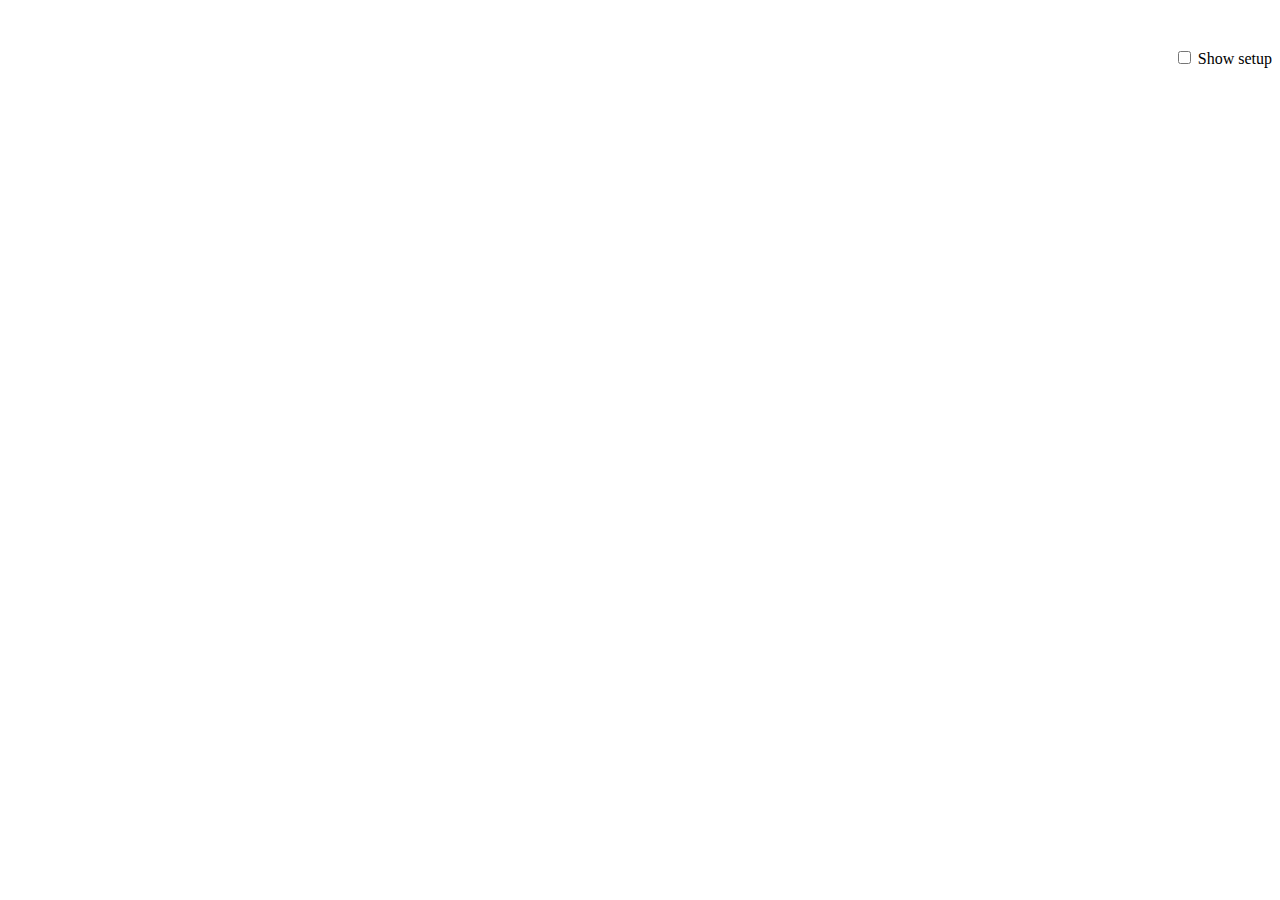
==== commit ec1f5598: "Many fixes and improvements." ====
--- a/server/html/index.html
+++ b/server/html/index.html
@@ -1,821 +1,24 @@
 <!DOCTYPE html>
-<!-- vim: set foldmethod=marker : -->
 <html>
-	<head> <!-- {{{ -->
+	<head>
 		<meta http-equiv='Content-type: text/html;charset=utf-8'/>
-		<title>MOST RepRap printer interface</title>
+		<title>Franklin</title>
 		<script type='application/javascript' src='rpc.js'></script>
+		<script type='application/javascript' src='templates.js'></script>
 		<script type='application/javascript' src='server.js'></script>
-		<script type='application/javascript' src='index.js'></script>
+		<script type='application/javascript' src='main.js'></script>
 		<style type='text/css'></style>
-		<link rel='stylesheet' href='index.css'/>
-	</head> <!-- }}} -->
+		<link rel='stylesheet' href='main.css'/>
+	</head>
 	<body onload='init()' id='container' class='nosetup'>
-		<div id='templates'> <!-- {{{ -->
-			<div id='Label'> <!-- {{{ -->
-				<div class='tab' onclick='select_printer(this.port)'>
-					[!(
-						node.port = args[0],
-						printer ? [printer.name].concat(elements) : elements
-						<span class='port setup'>[!('@' + args[0])!]</span>
-					)!]
-				</div>
-			</div> <!-- }}} -->
-			<!-- Primitives {{{ -->
-			<div id='Button'> <!-- {{{ -->
-				[!(
-				// args = title, action, class
-				//elements[0].id = make_id(printer, [null, args[1]]),
-				elements[0].action = args[1],
-				args[2] ? elements[0].AddClass(args[2]) : 0,
-				elements[0].printer = printer,
-				elements[0].AddText(args[0]),
-				elements
-				<button class='wide title' type='button' onclick='this.printer.call(this.action, [], {})'></button>
-				)!]
-			</div> <!-- }}} -->
-			<div id='Text'> <!-- {{{ -->
-				[!(
-				// args = title, obj, class
-				elements[1].id = make_id(printer, args[1], 'source'),
-				elements[2].source = elements[1].id,
-				elements[2].obj = args[1],
-				args[2] ? elements[0].AddClass(args[2]) : 0,
-				args[2] ? elements[1].AddClass(args[2]) : 0,
-				args[2] ? elements[2].AddClass(args[2]) : 0,
-				elements[2].printer = printer,
-				elements[0].AddText(args[0]),
-				elements
-				<span class='blocktitle'></span>
-				<input type='text' class='title'/>
-				<button class='button title' type='button' onclick='set_value(this.printer, this.obj, document.getElementById(this.source).value)'>Set</button>
-				)!]
-			</div> <!-- }}} -->
-			<div id='Range'> <!-- {{{ -->
-				[!(
-				// args = title, max, obj, class
-				elements[0].id = make_id(printer, args[2]),
-				elements[1].source = elements[0].id,
-				elements[1].obj = args[2],
-				elements[1].printer = printer,
-				[make_tablerow(args[0], [elements], ['rowtitle1', args[3]])]
-				<select>[!(range(args[1], elements[0], 'value')<option></option>)!]</select>
-				<button class='button' type='button' onclick='set_value(this.printer, this.obj, document.getElementById(this.source).selectedIndex)'>Set</button>
-				)!]
-			</div> <!-- }}} -->
-			<div id='Choice'> <!-- {{{ -->
-				[!(
-				// args = obj, options, class[es], containerclasses
-				choice(args[0], args[1], elements[0], elements[1], args[2], args[3])
-				<input type='radio'/>
-				<label></label>
-				)!]
-			</div> <!-- }}} -->
-			<div id='Pin'> <!-- {{{ -->
-				[!(
-				// args = title, obj, only_analog
-				elements[0].id = make_id(printer, args[1]),
-				elements[0].obj = args[1],
-				elements[0].printer = printer,
-				elements[1].id = make_id(printer, args[1], 'valid'),
-				elements[2].htmlFor = elements[1].id,
-				elements[3].id = make_id(printer, args[1], 'inverted'),
-				elements[4].htmlFor = elements[3].id,
-				elements[5].printer = printer,
-				elements[5].addEventListener('click', function() { set_pin(this.printer, args[1]); }, false),
-				args[2] ? (elements[3].AddClass('hidden'), elements[4].AddClass('hidden')) : 0,
-				[make_tablerow(args[0], [[elements[0]], [elements[1], elements[2]], [elements[3], elements[4]], [elements[5]]], ['pintitle', 'pinvalue'])]
-				<select class='pinselect'>[!(pinrange(args[2], elements[0], 'value')<option></option>)!]</select>
-				<input type='checkbox'/>
-				<label>Valid</label>
-				<input type='checkbox'/>
-				<label>Inverted</label>
-				<button class='button' type='button'>Set</button>
-				)!]
-			</div> <!-- }}} -->
-			<div id='Float'> <!-- {{{ -->
-				[!(
-				// args = obj, factor, class
-				elements[2].id = make_id(printer, args[0]),
-				elements[0].id = make_id(printer, args[0], 'new'),
-				elements[0].factor = args[1] ? args[1] : 1,
-				elements[1].factor = elements[0].factor,
-				elements[2].factor = elements[0].factor,
-				elements[1].source = elements[0].id,
-				elements[1].obj = args[0],
-				elements[1].printer = printer,
-				args[2] ? elements[0].AddClass(args[2]) : 0,
-				args[2] ? elements[1].AddClass(args[2]) : 0,
-				args[2] ? elements[2].AddClass(args[2]) : 0,
-				stack
-				<input type='text'/>
-				<button class='button' type='button' onclick='set_value(this.printer, this.obj, this.factor * Number(document.getElementById(this.source).value))'>Set</button>
-				<span></span>
-				)!]
-			</div> <!-- }}} -->
-			<div id='Toggle'> <!-- {{{ -->
-				[!(
-				// args = title, obj, oncommand, offcommand, ontext, offtext, class
-				elements[1].AddText(args[2]),
-				elements[2].AddText(args[3]),
-				elements[3].value = [args[5], args[4]],
-				elements[3].id = make_id(printer, args[1]),
-				elements[1].obj = args[1],
-				elements[2].obj = args[1],
-				elements[1].printer = printer,
-				elements[2].printer = printer,
-				elements[1].addEventListener('click', function() { set_value(this.printer, this.obj, true); }, false),
-				elements[2].addEventListener('click', function() { set_value(this.printer, this.obj, false); }, false),
-				elements[0].AddText(args[0]),
-				args[6] ? elements[0].AddClass(args[6]) : 0,
-				args[6] ? elements[1].AddClass(args[6]) : 0,
-				args[6] ? elements[2].AddClass(args[6]) : 0,
-				args[6] ? elements[3].AddClass(args[6]) : 0,
-				stack
-				<span class='blocktitle'></span>
-				<button type='button' class='title'></button>
-				<button type='button' class='title'></button>
-				<span class='title'></span>
-				)!]
-			</div> <!-- }}} -->
-			<div id='File'> <!-- {{{ -->
-				[!(
-				// args = obj, buttontext, cb
-				elements[0].id = make_id(printer, args[0]),
-				elements[1].source = args[0],
-				elements[1].printer = printer,
-				elements[1].AddText(args[1]),
-				elements[1].extra = (args[2] ? args[2] : function() {}),
-				stack
-				<input type='file'/>
-				<button class='button' type='button' onclick='set_file(this.printer, this.source); this.extra()'></button>
-				)!]
-			</div> <!-- }}} -->
-			<div id='Run'> <!-- {{{ -->
-				[!(
-				// args = obj, class
-				elements[0].id = make_id(printer, args[0], 'minus'),
-				elements[2].id = make_id(printer, args[0], 'plus'),
-				elements[4].id = make_id(printer, args[0], 'value'),
-				elements[1].htmlFor = elements[0].id,
-				elements[3].htmlFor = elements[2].id,
-				elements[0].printer = printer,
-				elements[2].printer = printer,
-				elements[0].obj = args[0],
-				elements[2].obj = args[0],
-				elements[0].factor = -1,
-				elements[2].factor = 1,
-				elements[0].other = elements[2],
-				elements[2].other = elements[0],
-				elements[0].addEventListener('click', function() { this.other.checked = false; this.printer.call('run_' + this.obj[0][0], [this.obj[1], this.checked ? this.factor * Number(get_element(this.printer, this.obj, 'value').value) : NaN], {}); }, false),
-				elements[2].addEventListener('click', function() { this.other.checked = false; this.printer.call('run_' + this.obj[0][0], [this.obj[1], this.checked ? this.factor * Number(get_element(this.printer, this.obj, 'value').value) : NaN], {}); }, false),
-				args[1] ? elements[0].AddClass(args[1]) : 0,
-				args[1] ? elements[1].AddClass(args[1]) : 0,
-				args[1] ? elements[2].AddClass(args[1]) : 0,
-				args[1] ? elements[3].AddClass(args[1]) : 0,
-				args[1] ? elements[4].AddClass(args[1]) : 0,
-				stack
-				<input type='checkbox' class='run1'/>
-				<label class='run2'>-</label>
-				<input type='checkbox' class='run1'/>
-				<label class='run2'>+</label>
-				<input type='text' class='run3' value='Infinity'/>
-				)!]
-			</div> <!-- }}} -->
-			<!-- }}} -->
-			<div id='Motor'> <!-- {{{ -->
-				<!-- args = parent, index, basic_steps -->
-				<div>[$(Float [[[[args[0], 'motor'], args[1]], 'max_steps'], 1])$]</div>
-				<div>[$(Float [[[[args[0], 'motor'], args[1]], 'limit_v'], 1])$]</div>
-				<div>[$(Float [[[[args[0], 'motor'], args[1]], 'limit_a'], 1000])$]</div>
-				<!--sleeping.-->
-			</div> <!-- }}} -->
-			<div id='Temp_components'> <!-- {{{ -->
-				<!-- args = parent, index -->
-				<div>[$(Float [[[args[0], args[1]], 'R0'], 1000])$]</div>
-				<div>[$(Float [[[args[0], args[1]], 'R1'], 1000])$]</div>
-				<div>[$(Float [[[args[0], args[1]], 'Rc'], 1000])$]</div>
-				<div>[$(Float [[[args[0], args[1]], 'Tc'], 1])$]</div>
-				<div>[$(Float [[[args[0], args[1]], 'beta'], 1])$]</div>
-			</div> <!-- }}} -->
-			<div id='Temp_calibration'> <!-- {{{ -->
-				<!-- args = parent, index -->
-				<div>[$(Float [[[args[0], args[1]], 'core_C'], 1])$]</div>
-				<div>[$(Float [[[args[0], args[1]], 'shell_C'], 1])$]</div>
-				<div>[$(Float [[[args[0], args[1]], 'transfer'], 1])$]</div>
-				<div>[$(Float [[[args[0], args[1]], 'radiation'], 1])$]</div>
-				<div>[$(Float [[[args[0], args[1]], 'power'], 1])$]</div>
-			</div> <!-- }}} -->
-			<div id='Temp_control'> <!-- {{{ -->
-				<div>[$(Float [[[args[0], args[1]], 'value', 'settemp']])$]</div>
-				<div>[!(
-					// args = obj, index
-					//elements[1].id = make_id(printer, [[args[0], args[1]], 'current']),
-					elements[0].target = elements[1],
-					elements[0].printer = printer,
-					elements[0].addEventListener('click', function() {
-						var target = this.target;
-						this.printer.call('readtemp_' + (typeof args[0] == 'string' ? args[0] : args[0][0]), [args[1]], {}, function(value) {
-							target.ClearAll();
-							target.AddText(value.toFixed(1));
-						});
-					}, false),
-					elements
-					<button>Refresh</button>
-					<span></span>
-				)!]</div>
-				<!-- current -->
-			</div> <!-- }}} -->
-
-			<div id='Motor_axis'> <!-- {{{ -->
-				[!(
-				// args = index, class
-				[make_tablerow(axis_name(args[0], false), elements, ['rowtitle3', args[1]])]
-				[$(Motor ['axis', args[0]])$]
-				)!]
-			</div> <!-- }}} -->
-			<div id='Axis_axis'> <!-- {{{ -->
-				[!(
-				// args = index; park should not be in this table.
-				[make_tablerow(axis_name(args[0], false), elements, ['rowtitle4'])]
-				<div>[$(Float [[[['axis', 'motor'], args[0]], 'steps_per_mm'], 1])$]</div>
-				<div>[$(Float [[['axis', args[0]], 'limit_pos'], 1])$]</div>
-				<div>[$(Float [[['axis', args[0]], 'motor_min'], 1])$]</div>
-				<div>[$(Float [[['axis', args[0]], 'motor_max'], 1])$]</div>
-				)!]
-			</div> <!-- }}} -->
-			<div id='Park_axis'> <!-- {{{ -->
-				[!(
-				// args = index; park should not be in this table.
-				[make_tablerow(axis_name(args[0], true), elements, ['rowtitle1'])]
-				<div>[$(Float [[['axis', args[0]], 'park'], 1])$]</div>
-				)!]
-			</div> <!-- }}} -->
-			<div id='Delta_axis'> <!-- {{{ -->
-				[!(
-				// args = index
-				[make_tablerow(axis_name(args[0], false), elements, ['rowtitle4'])]
-				<div>[$(Float [[['axis', args[0]], 'delta_length'], 1])$]</div>
-				<div>[$(Float [[['axis', args[0]], 'delta_radius'], 1])$]</div>
-				<div>[$(Float [[['axis', args[0]], 'axis_min'], 1])$]</div>
-				<div>[$(Float [[['axis', args[0]], 'axis_max'], 1])$]</div>
-				)!]
-			</div> <!-- }}} -->
-			<div id='Move_axis'> <!-- {{{ -->
-				[!(
-				// args = index
-				elements[1].id = make_id(printer, [['axis', args[0]], 'goto']),
-				elements[2].printer = printer,
-				elements[2].index = args[0],
-				elements[2].addEventListener('click', function() {
-					var target = new Object;
-					target[String(args[0])] = Number(get_element(this.printer, [['axis', this.index], 'goto']).value);
-					this.printer.call('goto', [target], {});
-				}, false),
-				[make_tablerow(axis_name(args[0], true), [[elements[1], elements[2]], elements[0], elements[3]], ['rowtitle4', ''])]
-				<div>[$(Float [[['axis', args[0]], 'offset'], 1])$]</div>
-				<input type='text'/>
-				<button class='button' type='button'>Go</button>
-				<div>[$(Run [[['axis', 'motor'], args[0]]])$]</div>
-				)!]
-			</div> <!-- }}} -->
-			<div id='Pins_axis'> <!-- {{{ -->
-				[!(
-				make_pin_title(axis_name(args[0], false), stack)
-				[$(Pin ['Step', [[['axis', 'motor'], args[0]], 'step_pin']])$]
-				[$(Pin ['Dir', [[['axis', 'motor'], args[0]], 'dir_pin']])$]
-				[$(Pin ['Enable', [[['axis', 'motor'], args[0]], 'enable_pin']])$]
-				[$(Pin ['Min limit', [['axis', args[0]], 'limit_min_pin']])$]
-				[$(Pin ['Max limit', [['axis', args[0]], 'limit_max_pin']])$]
-				[$(Pin ['Sense', [['axis', args[0]], 'sense_pin']])$]
-				)!]
-			</div> <!-- }}} -->
-			<div id='Motor_extruder'> <!-- {{{ -->
-				[!(
-				// args = index, class
-				[make_tablerow(extruder_name(args[0]), elements, ['rowtitle3', args[1]])]
-				[$(Motor ['extruder', args[0], true])$]
-				)!]
-			</div> <!-- }}} -->
-			<div id='Temp_components_extruder'> <!-- {{{ -->
-				[!(
-				// args = index, class
-				[make_tablerow(extruder_name(args[0]), elements, ['rowtitle5', args[1]])]
-				[$(Temp_components [['extruder', 'temp'], args[0]])$]
-				)!]
-			</div> <!-- }}} -->
-			<div id='Temp_calibration_extruder'> <!-- {{{ -->
-				[!(
-				// args = index, class
-				[make_tablerow(extruder_name(args[0]), elements, ['rowtitle5', args[1]])]
-				[$(Temp_calibration [['extruder', 'temp'], args[0]])$]
-				)!]
-			</div> <!-- }}} -->
-			<div id='Temp_control_extruder'> <!-- {{{ -->
-				[!(
-				// args = index, class
-				[make_tablerow(extruder_name(args[0]), elements, ['rowtitle2', args[1]])]
-				[$(Temp_control [['extruder', 'temp'], args[0]])$]
-				)!]
-			</div> <!-- }}} -->
-			<div id='Maxv_axis'> <!-- {{{ -->
-				[!(
-				// args = index, class
-				[make_tablerow(axis_name(args[0], true), elements, ['rowtitle1'])]
-				<div>[$(Float [[[['axis', 'motor'], args[0]], 'max_v'], 1])$]</div>
-				)!]
-			</div> <!-- }}} -->
-			<div id='Maxv_extruder'> <!-- {{{ -->
-				[!(
-				// args = index, class
-				[make_tablerow(extruder_name(args[0]), elements, ['rowtitle1'])]
-				<div>[$(Float [[[['extruder', 'motor'], args[0]], 'max_v'], 1])$]</div>
-				)!]
-			</div> <!-- }}} -->
-			<div id='Move_extruder'> <!-- {{{ -->
-				[!(
-				// args = index, class
-				elements[0].id = make_id(printer, [['extruder', args[0]], 'move']),
-				elements[1].printer = printer,
-				elements[1].index = args[0],
-				elements[1].addEventListener('click', function() {
-					var value = Number(get_element(this.printer, [['extruder', this.index], 'move']).value);
-					this.printer.call('goto', [], {e: value, which: this.index});
-				}, false),
-				elements[2].printer = printer,
-				elements[2].index = args[0],
-				elements[2].addEventListener('click', function() {
-					var value = Number(get_element(this.printer, [['extruder', this.index], 'move']).value);
-					this.printer.call('goto', [], {e: -value, which: this.index});
-				}, false),
-				[make_tablerow(extruder_name(args[0]), [elements[3], [elements[0], elements[1], elements[2]], elements[4]], ['rowtitle3', args[1]])]
-				<input type='text'/>
-				<button class='button' type='button'>Extrude</button>
-				<button class='button' type='button'>Retract</button>
-				<div>[$(Float [[[['extruder', 'motor'], args[0]], 'steps_per_mm'], 1])$]</div>
-				<div>[$(Run [[['extruder', 'motor'], args[0]]])$]</div>
-				)!]
-			</div> <!-- }}} -->
-			<div id='Pins_extruder'> <!-- {{{ -->
-				[!(
-				// args = index, visible
-				node.id = make_id(printer, [['extruderpins', args[0]], 'container']),
-				make_pin_title(extruder_name(args[0]), stack)
-				[$(Pin ['Step', [[['extruder', 'motor'], args[0]], 'step_pin']])$]
-				[$(Pin ['Direction', [[['extruder', 'motor'], args[0]], 'dir_pin']])$]
-				[$(Pin ['Enable', [[['extruder', 'motor'], args[0]], 'enable_pin']])$]
-				[$(Pin ['Power', [[['extruder', 'temp'], args[0]], 'power_pin']])$]
-				[$(Pin ['Thermistor', [[['extruder', 'temp'], args[0]], 'thermistor_pin'], true])$]
-				)!]
-			</div> <!-- }}} -->
-			<div id='Temp_components_temp'> <!-- {{{ -->
-				[!(
-				// args = index, class
-				[make_tablerow(temp_name(args[0]), elements, ['rowtitle5', args[1]])]
-				[$(Temp_components ['temp', args[0]])$]
-				)!]
-			</div> <!-- }}} -->
-			<div id='Temp_calibration_temp'> <!-- {{{ -->
-				[!(
-				// args = index, class
-				[make_tablerow(temp_name(args[0]), elements, ['rowtitle5', args[1]])]
-				[$(Temp_calibration ['temp', args[0]])$]
-				)!]
-			</div> <!-- }}} -->
-			<div id='Temp_control_temp'> <!-- {{{ -->
-				[!(
-				// args = index
-				[make_tablerow(temp_name(args[0]), elements, ['rowtitle2', args[1]])]
-				[$(Temp_control ['temp', args[0]])$]
-				)!]
-			</div> <!-- }}} -->
-			<div id='Pins_temp'> <!-- {{{ -->
-				[!(
-				// args = index, visible
-				node.id = make_id(printer, [['temppins', args[0]], 'container']),
-				make_pin_title(temp_name(args[0]), stack)
-				[$(Pin ['Power', [['temp', args[0]], 'power_pin']])$]
-				[$(Pin ['Thermistor', [['temp', args[0]], 'thermistor_pin'], true])$]
-				)!]
-			</div> <!-- }}} -->
-			<div id='Gpio_gpio'> <!-- {{{ -->
-				[!(
-				// args = index, visible
-				elements[0].id = make_id(printer, [['gpio', args[0]], 'master']),
-				elements[1].index = args[0],
-				elements[1].printer = printer,
-				[make_tablerow(gpio_name(args[0]), [[elements[0], elements[1]], elements[2]], ['rowtitle2', args[1]], undefined, [['gpio', args[0]], 'settings'])]
-				<select>[!(temprange(elements[0], 'value')<option></option>)!]</select>
-				<button class='button' type='button' onclick='set_gpio_master(this.printer, this.index)'>Set</button>
-				<div>[$(Float [[['gpio', args[0]], 'value'], 1])$]</div>
-				)!]
-			</div> <!-- }}} -->
-			<div id='State_gpio'> <!-- {{{ -->
-				[!(
-				// args = index, visible
-				elements[1].id = make_id(printer, ['gpio', 'value']),
-				[make_tablerow(gpio_name(args[0]), elements, ['rowtitle2', args[1]], undefined, [['gpio', args[0]], 'state'])]
-				<div>[$(Choice [[['gpio', args[0]], 'state'], ['Off', 'On', 'Input', 'High&nbsp;Z']])$]</div>
-				<span></span>
-				)!]
-			</div> <!-- }}} -->
-			<div id='Pins_gpio'> <!-- {{{ -->
-				[!(
-				// args = index, visible
-				node.id = make_id(printer, [['gpiopins', args[0]], 'container']),
-				make_pin_title(gpio_name(args[0]), stack)
-				[$(Pin ['Pin', [['gpio', args[0]], 'pin']])$]
-				)!]
-			</div> <!-- }}} -->
-
-			<div id='Printer'> <!-- {{{ -->
-				<div class='printer'>
-					[!(
-						// TODO: upload script, see printing state.
-						node.id = make_id(printer, [null, 'container']),
-						elements[0].id = make_id(printer, [null, 'block1']),
-						elements
-						<div class='hidden blocker'></div>
-					)!]
-					<div class='setup'> <!-- {{{ -->
-						<!-- Global settings {{{ -->
-						<div>
-							Printer type:
-							[!(
-								elements[0].printer = printer,
-								elements[0].obj = create_printer_type_select(),
-								elements[0].onclick = function() {
-									set_value(this.printer, [null, 'printer_type'], this.obj.selectedIndex);
-								},
-								elements[1].id = make_id(printer, [null, 'printer_type']),
-								[elements[0].obj, elements[0], elements[1]]
-								<button type='button'>Set</button>
-								<span></span>
-							)!]
-						</div>
-						<div>[$(Text ['Name', [null, 'name']])$]</div>
-						<div>Motor Timeout: [$(Float [[null, 'motor_limit'], 60000])$] min</div>
-						<div>Temp Timeout: [$(Float [[null, 'temp_limit'], 60000])$] min</div>
-						<div>Angle: [$(Float [[null, 'angle'], 1])$]°</div>
-						<div>
-							[!(build('Range', ['Axes', printer.maxaxes, [null, 'num_axes']]))!]
-							[!(build('Range', ['Extruders', printer.maxextruders, [null, 'num_extruders']]))!]
-							[!(build('Range', ['Temps', printer.maxtemps, [null, 'num_temps']]))!]
-							[!(build('Range', ['Gpios', printer.maxgpios, [null, 'num_gpios']]))!]
-						</div><!-- }}} -->
-
-						[!([make_table( // Motor {{{
-							multiple_titles(['extruder', 'axis'], [
-								'Motors',
-								'Microsteps',
-								'Max v (mm/s)',
-								'Max a (m/s²)'
-							], [
-								'htitle3',
-								'title3',
-								'title3',
-								'title3'
-							], [
-								null,
-								'Maximum number of steps to do in one iteration; set to number of microsteps.',
-								'Maximum speed that the motor is allowed to move.',
-								'Maximum acceleration that the motor is allowed to do.'
-							]),
-							multiple('Motor_axis'),
-							multiple('Motor_extruder')
-						)])!] <!-- }}} -->
-
-						[!([make_table( // Axis uvw {{{
-							multiple_titles(['axis'], [
-								'Axis',
-								'Coupling (steps/mm)',
-								'Switch pos (mm)',
-								'Motor min (mm)',
-								'Motor max (mm)'
-							], [
-								'htitle4',
-								'title4',
-								'title4',
-								'title4',
-								'title4'
-							], [
-								null,
-								'Number of (micro)steps that the motor needs to do to move the hardware by one mm.',
-								'Position of the limit switch.',
-								'Minimum value that the motor may move to.',
-								'Maximum value that the motor may move to.'
-							]),
-							multiple('Axis_axis')
-						)])!] <!-- }}} -->
-
-						[!([make_table( // Axis xyz {{{
-							multiple_titles(['axis'], [
-								'Axis',
-								'Park pos (mm)'
-							], [
-								'htitle1',
-								'title1',
-							], [
-								null,
-								'Park position of the axis.'
-							]),
-							multiple('Park_axis')
-						)])!] <!-- }}} -->
-
-						[!([make_table( // Axis delta {{{
-							multiple_titles(['axis'], [
-								'Delta',
-								'Rod length (mm)',
-								'Radius (mm)',
-								'Axis min (mm)',
-								'Axis max (mm)'
-							], [
-								'htitle4',
-								'title4',
-								'title4',
-								'title4',
-								'title4'
-							], [
-								null,
-								'Minimum distance from tower. (Normally 0.)',
-								'Maximum distance from tower. (Normally equal to tie rod length.)',
-								'Length of the tie rods, measured between the pivot points.',
-								'Horizontal distance between the pivot points of the tie rods.  Note that this value does not include the effector or carriage offsets.'
-							]),
-							multiple('Delta_axis')
-						).AddClass('delta')])!] <!-- }}} -->
-
-						[!([make_table( // Temp {{{
-							multiple_titles(['extruder', 'temp'], [
-								'Temps',
-								'R0 (kΩ)',
-								'R1 (kΩ)',
-								'Rc (kΩ)',
-								'Tc (°C)',
-								'β (1)'
-							], [
-								'htitle5',
-								'title5',
-								'title5',
-								'title5',
-								'title5',
-								'title5'
-							], [
-								null,
-								'Resistance on the board in series with the thermistor.  Normally 4.7 or 10.',
-								'Resistance on the board in parallel with the thermistor.  Normally Infinity.',
-								'Calibrated resistance of the thermistor.  Normally 100 for extruders, 10 for the heated bed.',
-								'Temperature at which the thermistor has value Rc.  Normally 20.',
-								"Temperature dependence of the thermistor.  Normally around 3800.  It can be found in the thermistor's data sheet."
-							]),
-							multiple('Temp_components_extruder'),
-							multiple('Temp_components_temp')
-						)])!] <!-- }}} -->
-
-						[!([make_table( // Gpio {{{
-							multiple_titles(['gpio'], [
-								'Gpio',
-								'Master temp',
-								'Threshold(°C)'
-							], [
-								'htitle2',
-								'title2',
-								'title2'
-							], [
-								null,
-								'If set to something other than None, the pin will automatically be set and reset depending on the value of the selected temperature control.',
-								'If a master temp is set, the pin will be on if that temp is above this value, otherwise it will be off.'
-							]),
-							multiple('Gpio_gpio')
-						)])!] <!-- }}} -->
-
-						[!([make_table(elements[0], elements[1], // Pins {{{
-							multiple('Pins_axis'),
-							multiple('Pins_extruder'),
-							multiple('Pins_temp'),
-							multiple('Pins_gpio'))]
-							[$(Pin ['LED', [null, 'led_pin']])$]
-							[$(Pin ['Probe', [null, 'probe_pin']])$]
-							)!] <!-- }}} -->
-
-						<div>[!(elements[0].port = port, elements<button type='button' onclick="rpc.call('disable', [this.port], {})">Disable printer</button>)!]</div>
-				</div> <!-- }}} -->
-					<div class='queuediv'> <!-- {{{ Queue. -->
-						<div>
-							[!(
-								elements[0].id = make_id(printer, [null, 'queue']),
-								elements
-								<select multiple='multiple'></select>
-								<div class='queuelist'>
-									<button type='button' class='queue1' onclick='queue_up()'>&#x2b06;</button>
-									<span class='queue2'>[$(File [[null, 'queue_add', 'queue_add'], 'Add', queue_deselect])$]</span><br/>
-									<button type='button' class='queue1' onclick='queue_del()'>×</button>
-									<span class='queue2'>
-										<button type='button' class='queue1' onclick='quick_print()'>Print selected</button>
-										[!(
-											elements[0].id = make_id(printer, [null, 'probebox']),
-											elements[1].htmlFor = elements[0].id,
-											elements
-											<input type='checkbox'/>
-											<label>Probe</label>
-										)!]
-									</span><br/>
-									<button type='button' class='queue1' onclick='queue_down()'>&#x2b07;</button>
-									<span class='queue2'>
-										<button type='button' onclick="selected_printer.call('park', [], {}, update_canvas_and_spans)">Park</button>
-										<button type='button' onclick="selected_printer.call('home', [], {}, update_canvas_and_spans)">Home</button>
-										<button type='button' onclick="selected_printer.call('sleep_all', [], {}, update_canvas_and_spans)">Sleep</button>
-									</span><br/>
-									<span class='queue1'>
-										[!(
-											elements[0].id = make_id(printer, [null, 'status']),
-											elements
-											<span>Idle</span>
-										)!]
-									</span>
-									<span class='queue2'>
-										<button type='button' onclick="selected_printer.call('pause', [true], {})">Stop</button>
-										<button type='button' onclick="selected_printer.call('pause', [false], {})">Resume</button>
-									</span>
-								</div>
-							)!]
-						</div>
-					</div> <!-- }}} -->
-					[!([make_table( // Axis xyz {{{
-						multiple_titles(['axis'], [
-							'Axis',
-							'Go (mm)',
-							'Offset (mm)',
-							'Run'
-						], [
-							'htitle3',
-							'title3',
-							'title3',
-							'title3',
-							'title3'
-						], [
-							null,
-							'Physically move the extruder to this position.  For Z, more positive numbers move the extruder away from the bed.',
-							'Displacement of origin.  When instructed to go to a position, it will add this value to the position before going there.',
-							'Move motor indefinitely.'
-						]),
-						multiple('Move_axis')
-					)])!] <!-- }}} -->
-					[!([make_table( // Extruder {{{
-						multiple_titles(['extruder'], [
-							'Extruder',
-							'Coupling (steps/mm)',
-							'Extrude (mm)',
-							'Run'
-						], [
-							'htitle3',
-							'title3',
-							'title3',
-							'title3'
-						], [
-							null,
-							'Number of (micro)steps that the motor needs to do to move the filament by one mm.',
-							'Extrude or retract this amount.',
-							'Maximum speed that the axis will try to move along this coordinate.',
-							'Move motor indefinitely.'
-						]),
-						multiple('Move_extruder')
-					)])!] <!-- }}} -->
-					<div class='movediv' onkeydown='if (!key_move(event.keyCode, event.shiftKey, event.ctrlKey)) event.preventDefault()'><!-- {{{ -->
-						[!(
-							elements[0].id = make_id(printer, [null, 'movebox']),
-							elements
-							<div class='movebox'>
-								<p>Amount per keypress: <input value='10' class='title' type='text' id='move_amount'/></p>
-								<div class='move_viewbox'>
-									[!(
-										elements[0].id = make_id(printer, [null, 'move_view']),
-										elements
-										<canvas id='move_view'></canvas>
-									)!]
-								</div>
-								<p>[!(
-									elements[0].id = make_id(printer, [null, 'movespan0']),
-									elements[1].id = make_id(printer, [null, 'movespan1']),
-									elements[2].id = make_id(printer, [null, 'movespan2']),
-									[elements[0], ', ', elements[1], ', ', elements[2], ' mm']
-									<span></span>
-									<span></span>
-									<span></span>
-								)!]</p>
-								<p>
-									<!-- TODO: document position.  -->
-									<button type='button' onclick="reset_position()">Reset position</button>
-								</p>
-							</div>
-						)!]
-					</div><!-- }}} -->
-
-					[!([make_table(	// Temp control {{{
-						multiple_titles(['extruder', 'temp'], [
-							'Temp control',
-							'Target (°C)',
-							'Current (°C)'
-						], [
-							'htitle4',
-							'title4',
-							'title4'
-						], [
-							null,
-							'Temperature target.  Set to NaN to disable the heater completely.',
-							'Request actual temperature from sensor.'
-						]),
-						multiple('Temp_control_extruder'),
-						multiple('Temp_control_temp')
-					).AddClass('left')])!] <!-- }}} -->
-					[!([make_table( // Gpio {{{
-						multiple_titles(['gpio'], [
-							'Gpio',
-							'State',
-							'Value'
-						], [
-							'htitle4',
-							'title3',
-							'title6'
-						], [
-							null,
-							'State of the pin.',
-							'Value of the pin.'
-						]),
-						multiple('State_gpio')
-					).AddClass('left')])!] <!-- }}} -->
-
-					<div>Feedrate: [$(Float [[null, 'feedrate'], .01])$] %</div>
-					<div>Max Deviation: [$(Float [[null, 'max_deviation'], .001])$] μm</div>
-
-					[!([make_table( // Max v {{{
-						multiple_titles(['axis', 'extruder'], [
-							'',
-							'Max v (mm/s)'
-						], [
-							'htitle2',
-							'title2'
-						], [
-							null,
-							'Maximum speed that the axis will try to move along this coordinate.'
-						]),
-						multiple('Maxv_axis'),
-						multiple('Maxv_extruder')
-					).AddClass('left')])!] <!-- }}} -->
-
-					[!(
-						elements[0].id = make_id(printer, [null, 'scripts']),
-						elements
-						<div></div>
-					)!]
-
-					<!-- Save and restore {{{ -->
-					[$(Button ['Save settings to EEPROM', 'save_all'])$]
-					[$(Button ['Restore settings from EEPROM', 'load_all'])$]
-					<div>[$(File [[null, 'import', 'import_settings'], 'Import'])$]</div>
-					<div>[!(
-						elements[0].id = make_id(printer, [null, 'export']),
-						stack
-						<a class='title' title='Save settings to disk.'>Export settings to file</a>
-					)!]</div>
-					[!(
-						elements[0].id = make_id(printer, [null, 'message1']),
-						elements
-						<div class='message'></div>
-					)!]
-					<!-- }}} -->
-				</div>
-			</div> <!-- }}} -->
-			<div id='NoPrinter'> <!-- {{{ -->
-				<div class='noprinter notconnected setup'>
-					[!(
-						node.id = make_id({'port': args[0]}, [null, 'nocontainer']),
-						elements[0].id = make_id({'port': args[0]}, [null, 'block2']),
-						elements
-						<div class='hidden blocker'></div>
-					)!]
-					<h2>No printer is found on this port.</h2>
-					<p>
-						If autodetect does not work, you can request to detect a printer:
-						[!(
-							elements[0].port = args[0],
-							elements
-							<button type='button' onclick='rpc.call("detect", [this.port], {});'>Detect</button>
-						)!]
-					</p>
-					<p>
-						Or you can upload the firmware that fits your hardware.
-						[!(upload_buttons(args[0], [['melzi', '1284p (Melzi, Sanguinololu)'], ['ramps', 'mega2560 (Ramps)'], ['mega', 'mega']]))!]
-					</p>
-					[!(
-						elements[0].id = make_id({'port': args[0]}, [null, 'message2']),
-						elements
-						<div class='message'></div>
-					)!]
-				</div>
-			</div> <!-- }}} -->
-		</div> <!-- }}} -->
-		<div id='labels'></div>
+		<div id='labels'>
+			<div class='expert' id='setupbutton'>
+				<label>
+					<input type='checkbox' id='setupbox' onchange='toggle_setup()'/>
+					Show setup
+				</label>
+			</div>
+		</div>
 		<div id='printers'></div>
 		<div id='debug'></div>
 		<div id='scripts'></div>
--- a/server/html/main.css
+++ b/server/html/main.css
@@ -0,0 +1,346 @@
+.hidden,
+.empty *,
+
+.nosetup .setup,
+
+.connected.noprinter,
+.nodelta .delta,
+
+.user .expert,
+.user .admin,
+.expert .admin,
+
+.nomover .movediv
+{
+	display: none;
+}
+
+.axis,.extruder,.temp,.gpio {
+	margin: 1ex 0em;
+	background: #cc8;
+}
+
+.pins_printer,.pins_axis,.pins_extruder,.pins_temp,.pins_gpio {
+	margin: 1ex 0em;
+}
+
+.pintitle {
+	background: #ffc;
+}
+
+.pinvalue {
+	background: #ffc;
+}
+
+.title {
+	margin: 10px 0px 0px 0px;
+}
+.floattitle {
+	background: #cfc;
+	margin: 10px 0px 0px 0px;
+}
+.choicetitle {
+	background: #cfc;
+	margin: 10px 0px 0px 0px;
+}
+.inputtitle {
+	background: #cfc;
+	margin: 10px 0px 0px 0px;
+}
+.blocktitle {
+	background: #afa;
+	margin: 10px 0px 0px 0px;
+}
+.rowtitle {
+	background: #cfc;
+}
+#labels,#scripts {
+	clear: both;
+}
+.checked {
+	background: #0f0;
+}
+
+.movediv {
+	float: right;
+	background: #666;
+	z-index: 1;
+	width: 30%;
+}
+
+.movebox {
+	background: #ee6;
+	width: 80%;
+	margin: auto auto;
+}
+.move_viewbox {
+	margin: auto auto;
+	text-align: center;
+}
+.blocker {
+	background: #f44;
+	padding: 1em 1em 1em 1em;
+	position: fixed;
+	top: 0px;
+	left: 0px;
+	width: 100%;
+}
+.message {
+	background: #ff8;
+	padding: 1em 1em 1em 1em;
+	white-space: pre-line;
+	position: fixed;
+	bottom: 0px;
+	left: 0px;
+	right: 0px;
+	text-align: center;
+}
+.message button.confirmabort {
+	float: left;
+}
+.message button.confirmok {
+	float: right;
+}
+body {
+	margin-top: 3em;
+	margin-bottom: 6em;
+}
+
+.htitle1 {
+	width: 20%;
+	background: #66f;
+}
+.htitle2 {
+	width: 20%;
+	background: #66f;
+}
+.htitle3 {
+	width: 20%;
+	background: #66f;
+}
+.htitle4 {
+	width: 20%;
+	background: #66f;
+}
+.htitle5 {
+	width: 20%;
+	background: #66f;
+}
+.htitle6 {
+	width: 20%;
+	background: #66f;
+}
+
+.rowtitle1 {
+	width: 20%;
+	background: #ccf;
+}
+.rowtitle2 {
+	width: 20%;
+	background: #ccf;
+}
+.rowtitle3 {
+	width: 20%;
+	background: #ccf;
+}
+.rowtitle4 {
+	width: 20%;
+	background: #ccf;
+}
+.rowtitle5 {
+	width: 20%;
+	background: #ccf;
+}
+.rowtitle6 {
+	width: 20%;
+	background: #ccf;
+}
+
+.title1 {
+	width: 60%;
+	background: #88f;
+}
+.title2 {
+	width: 30%;
+	background: #88f;
+}
+.title3 {
+	width: 20%;
+	background: #88f;
+}
+.title4 {
+	width: 15%;
+	background: #88f;
+}
+.title5 {
+	width: 12%;
+	background: #88f;
+}
+.title6 {
+	width: 10%;
+	background: #88f;
+}
+
+table {
+	width: 100%;
+}
+
+table.left {
+	width: 70%;
+}
+
+.all {
+	background: #844;
+}
+
+/* New stuff; everything above this line may be obsolete. */
+body.idle {
+	background: #2e2;
+}
+
+body.paused {
+	background: #ee2;
+}
+
+body.printing {
+	background: #e22;
+}
+
+.tab {
+	display: inline;
+	margin: 2ex;
+	padding: .5ex 2ex;
+	background: #444;
+}
+
+.tab.active {
+	background: #ccc;
+}
+
+.printer {
+	background: #ccc;
+	padding: 1% 1em;
+}
+
+.updown, .jobs, .jobbuttons, .stop {
+	height: 6em;
+}
+
+.updown {
+	width: 5%;
+}
+
+.jobs {
+	width: 35%;
+	height: 6em;
+}
+
+.jobs>* {
+	width: 100%;
+	height: 100%;
+}
+
+.jobbuttons {
+	width: 30%;
+}
+
+.updown button {
+	height: 2em;
+	width: 100%;
+}
+
+.jobbuttons button {
+	height: 2em;
+}
+
+.updown, .jobs, .jobbuttons {
+	float: left;
+}
+
+.stop {
+	float: right;
+	width: 30%;
+}
+
+.spacer {
+	clear: both;
+	height: 1em;
+}
+
+.stop button {
+	height: 2em;
+	width: 25%;
+}
+
+button.abort {
+	height: 4em;
+	width: 100%
+}
+
+.map {
+	clear: both;
+	float: left;
+	width: 50%;
+}
+
+.multipliers, .gpios, .temp {
+	clear: right;
+	float: right;
+	width: 49%;
+}
+
+.xymap {
+	background: #ddd;
+	width: 85%;
+}
+
+.zmap {
+	background: #ddd;
+	width: 15%;
+}
+
+.temp {
+	height: 20em;
+}
+
+.tempgraph {
+	background: #ddd;
+	width: 100%;
+}
+
+.bottom {
+	clear: both;
+	height: 1px;
+}
+
+input[type="text"] {
+	width: 3em;
+}
+
+.temp0 {
+	color: #f00;
+}
+
+.temp1 {
+	color: #00f;
+}
+
+.temp2 {
+	color: #0f0;
+}
+
+.temp3 {
+	color: #ff0;
+}
+
+.temp4 {
+	color: #000;
+}
+
+.input {
+	color: #666;
+}
+
+#setupbutton {
+	float: right;
+}
